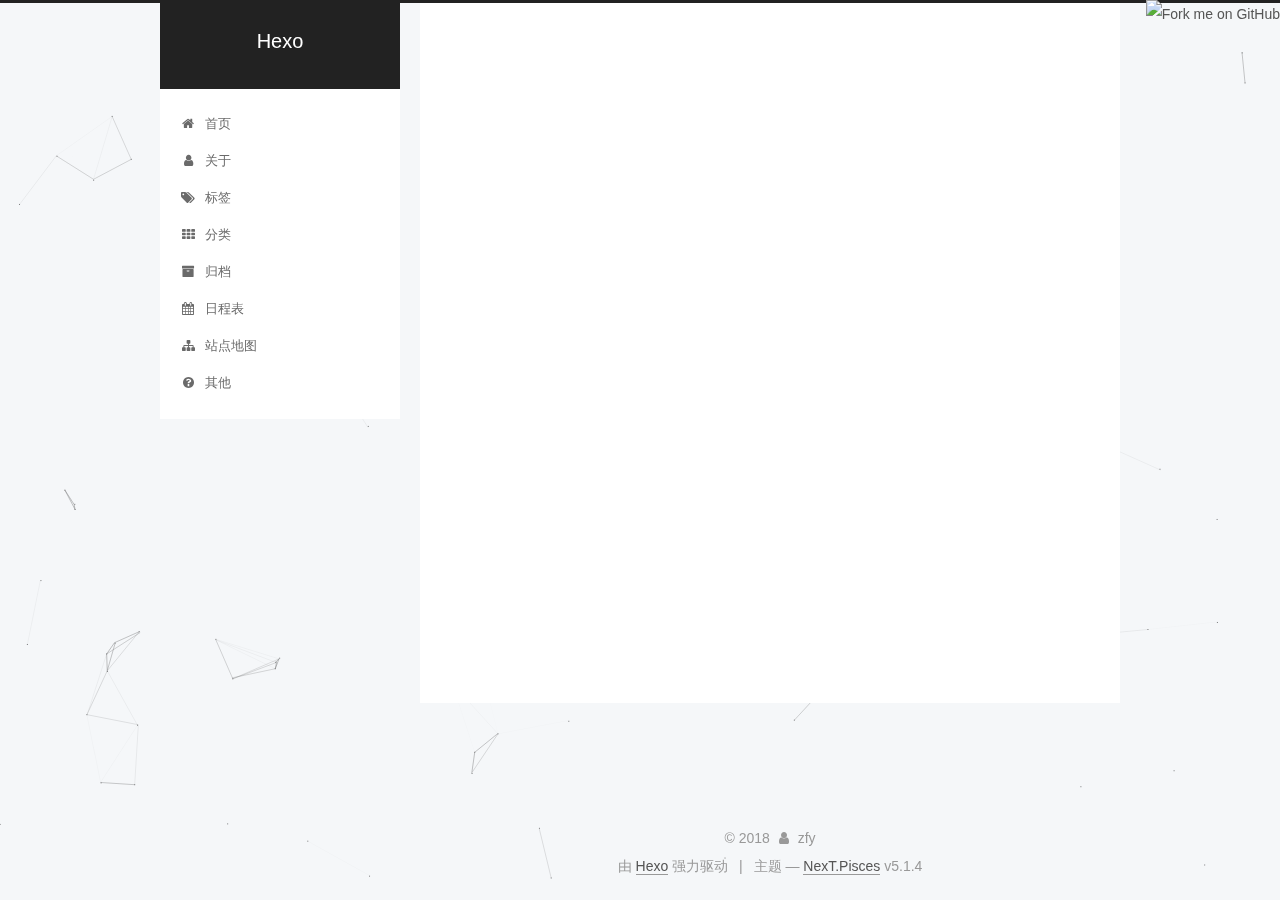
==== about/index.html @ 6365618b "Site updated: 2018-10-14 10:00:22" ====
<!DOCTYPE html>



  


<html class="theme-next pisces use-motion" lang="zh-Hans">


<head>
  <meta charset="UTF-8"/>
<meta http-equiv="X-UA-Compatible" content="IE=edge" />
<meta name="viewport" content="width=device-width, initial-scale=1, maximum-scale=1"/>
<meta name="theme-color" content="#222">


<script src="//cdn.bootcss.com/pace/1.0.2/pace.min.js"></script>
<link href="//cdn.bootcss.com/pace/1.0.2/themes/pink/pace-theme-flash.css" rel="stylesheet">









<meta http-equiv="Cache-Control" content="no-transform" />
<meta http-equiv="Cache-Control" content="no-siteapp" />
















  
  
  <link href="/lib/fancybox/source/jquery.fancybox.css?v=2.1.5" rel="stylesheet" type="text/css" />







<link href="/lib/font-awesome/css/font-awesome.min.css?v=4.6.2" rel="stylesheet" type="text/css" />

<link href="/css/main.css?v=5.1.4" rel="stylesheet" type="text/css" />


  <link rel="apple-touch-icon" sizes="180x180" href="/images/apple-touch-icon-next.png?v=5.1.4">


  <link rel="icon" type="image/png" sizes="32x32" href="/images/favicon-32x32-next.png?v=5.1.4">


  <link rel="icon" type="image/png" sizes="16x16" href="/images/favicon-16x16-next.png?v=5.1.4">


  <link rel="mask-icon" href="/images/logo.svg?v=5.1.4" color="#222">





  <meta name="keywords" content="Hexo, NexT" />










<meta name="description" content="��������QQ��1264692251">
<meta property="og:type" content="website">
<meta property="og:title" content="about">
<meta property="og:url" content="http://yoursite.com/about/index.html">
<meta property="og:site_name" content="Hexo">
<meta property="og:description" content="��������QQ��1264692251">
<meta property="og:locale" content="zh-Hans">
<meta property="og:updated_time" content="2018-10-14T01:55:06.140Z">
<meta name="twitter:card" content="summary">
<meta name="twitter:title" content="about">
<meta name="twitter:description" content="��������QQ��1264692251">



<script type="text/javascript" id="hexo.configurations">
  var NexT = window.NexT || {};
  var CONFIG = {
    root: '/',
    scheme: 'Pisces',
    version: '5.1.4',
    sidebar: {"position":"left","display":"post","offset":12,"b2t":false,"scrollpercent":false,"onmobile":false},
    fancybox: true,
    tabs: true,
    motion: {"enable":true,"async":false,"transition":{"post_block":"fadeIn","post_header":"slideDownIn","post_body":"slideDownIn","coll_header":"slideLeftIn","sidebar":"slideUpIn"}},
    duoshuo: {
      userId: '0',
      author: '博主'
    },
    algolia: {
      applicationID: '',
      apiKey: '',
      indexName: '',
      hits: {"per_page":10},
      labels: {"input_placeholder":"Search for Posts","hits_empty":"We didn't find any results for the search: ${query}","hits_stats":"${hits} results found in ${time} ms"}
    }
  };
</script>



  <link rel="canonical" href="http://yoursite.com/about/"/>





  <title>about | Hexo</title>
  








</head>



<body itemscope itemtype="http://schema.org/WebPage" lang="zh-Hans">


  
  
    
  

  <div class="container sidebar-position-left page-post-detail">
    <div class="headband"></div>
	
	<a href="https://github.com/you">
	<img style="position: absolute; top: 0; right: 0; border: 0;" src="https://s3.amazonaws.com/github/ribbons/forkme_right_gray_6d6d6d.png" alt="Fork me on GitHub">
	</a>
	
	

    <header id="header" class="header" itemscope itemtype="http://schema.org/WPHeader">
      <div class="header-inner"><div class="site-brand-wrapper">
  <div class="site-meta ">
    

    <div class="custom-logo-site-title">
      <a href="/"  class="brand" rel="start">
        <span class="logo-line-before"><i></i></span>
        <span class="site-title">Hexo</span>
        <span class="logo-line-after"><i></i></span>
      </a>
    </div>
      
        <p class="site-subtitle"></p>
      
  </div>

  <div class="site-nav-toggle">
    <button>
      <span class="btn-bar"></span>
      <span class="btn-bar"></span>
      <span class="btn-bar"></span>
    </button>
  </div>
</div>

<nav class="site-nav">
  

  
    <ul id="menu" class="menu">
      
        
        <li class="menu-item menu-item-home">
          <a href="/" rel="section">
            
              <i class="menu-item-icon fa fa-fw fa-home"></i> <br />
            
            首页
          </a>
        </li>
      
        
        <li class="menu-item menu-item-about">
          <a href="/about/" rel="section">
            
              <i class="menu-item-icon fa fa-fw fa-user"></i> <br />
            
            关于
          </a>
        </li>
      
        
        <li class="menu-item menu-item-tags">
          <a href="/tags/" rel="section">
            
              <i class="menu-item-icon fa fa-fw fa-tags"></i> <br />
            
            标签
          </a>
        </li>
      
        
        <li class="menu-item menu-item-categories">
          <a href="/categories/" rel="section">
            
              <i class="menu-item-icon fa fa-fw fa-th"></i> <br />
            
            分类
          </a>
        </li>
      
        
        <li class="menu-item menu-item-archives">
          <a href="/archives/" rel="section">
            
              <i class="menu-item-icon fa fa-fw fa-archive"></i> <br />
            
            归档
          </a>
        </li>
      
        
        <li class="menu-item menu-item-schedule">
          <a href="/schedule/" rel="section">
            
              <i class="menu-item-icon fa fa-fw fa-calendar"></i> <br />
            
            日程表
          </a>
        </li>
      
        
        <li class="menu-item menu-item-sitemap">
          <a href="/sitemap.xml" rel="section">
            
              <i class="menu-item-icon fa fa-fw fa-sitemap"></i> <br />
            
            站点地图
          </a>
        </li>
      
        
        <li class="menu-item menu-item-something">
          <a href="/something" rel="section">
            
              <i class="menu-item-icon fa fa-fw fa-question-circle"></i> <br />
            
            其他
          </a>
        </li>
      

      
    </ul>
  

  
</nav>



 </div>
    </header>

    <main id="main" class="main">
      <div class="main-inner">
        <div class="content-wrap">
          <div id="content" class="content">
            

  <div id="posts" class="posts-expand">
    
    
    
    <div class="post-block page">
      <header class="post-header">

	<h1 class="post-title" itemprop="name headline">about</h1>



</header>

      
      
      
      <div class="post-body">
        
        
          <p>��������<br>QQ��1264692251</p>

        
      </div>
      
      
      
    </div>
    
    
    
  </div>


          </div>
          


          

  



        </div>
        
          
  
  <div class="sidebar-toggle">
    <div class="sidebar-toggle-line-wrap">
      <span class="sidebar-toggle-line sidebar-toggle-line-first"></span>
      <span class="sidebar-toggle-line sidebar-toggle-line-middle"></span>
      <span class="sidebar-toggle-line sidebar-toggle-line-last"></span>
    </div>
  </div>

  <aside id="sidebar" class="sidebar">
    
    <div class="sidebar-inner">

      

      

      <section class="site-overview-wrap sidebar-panel sidebar-panel-active">
        <div class="site-overview">
          <div class="site-author motion-element" itemprop="author" itemscope itemtype="http://schema.org/Person">
            
              <img class="site-author-image" itemprop="image"
                src="/images/1.gif"
                alt="zfy" />
            
              <p class="site-author-name" itemprop="name">zfy</p>
              <p class="site-description motion-element" itemprop="description"></p>
          </div>

          <nav class="site-state motion-element">

            
              <div class="site-state-item site-state-posts">
              
                <a href="/archives/">
              
                  <span class="site-state-item-count">3</span>
                  <span class="site-state-item-name">日志</span>
                </a>
              </div>
            

            
              
              
              <div class="site-state-item site-state-categories">
                
                  <span class="site-state-item-count">1</span>
                  <span class="site-state-item-name">分类</span>
                
              </div>
            

            
              
              
              <div class="site-state-item site-state-tags">
                <a href="/tags/index.html">
                  <span class="site-state-item-count">1</span>
                  <span class="site-state-item-name">标签</span>
                </a>
              </div>
            

          </nav>

          

          

          
          

          
          

          

        </div>
      </section>

      

      

    </div>
  </aside>


        
      </div>
    </main>

    <footer id="footer" class="footer">
      <div class="footer-inner">
        <div class="copyright">&copy; <span itemprop="copyrightYear">2018</span>
  <span class="with-love">
    <i class="fa fa-user"></i>
  </span>
  <span class="author" itemprop="copyrightHolder">zfy</span>

  
</div>


  <div class="powered-by">由 <a class="theme-link" target="_blank" href="https://hexo.io">Hexo</a> 强力驱动</div>



  <span class="post-meta-divider">|</span>



  <div class="theme-info">主题 &mdash; <a class="theme-link" target="_blank" href="https://github.com/iissnan/hexo-theme-next">NexT.Pisces</a> v5.1.4</div>




        







        
      </div>
    </footer>

    
      <div class="back-to-top">
        <i class="fa fa-arrow-up"></i>
        
      </div>
    

    

  </div>

  

<script type="text/javascript">
  if (Object.prototype.toString.call(window.Promise) !== '[object Function]') {
    window.Promise = null;
  }
</script>









  


  











  
  
    <script type="text/javascript" src="/lib/jquery/index.js?v=2.1.3"></script>
  

  
  
    <script type="text/javascript" src="/lib/fastclick/lib/fastclick.min.js?v=1.0.6"></script>
  

  
  
    <script type="text/javascript" src="/lib/jquery_lazyload/jquery.lazyload.js?v=1.9.7"></script>
  

  
  
    <script type="text/javascript" src="/lib/velocity/velocity.min.js?v=1.2.1"></script>
  

  
  
    <script type="text/javascript" src="/lib/velocity/velocity.ui.min.js?v=1.2.1"></script>
  

  
  
    <script type="text/javascript" src="/lib/fancybox/source/jquery.fancybox.pack.js?v=2.1.5"></script>
  

  
  
    <script type="text/javascript" src="/lib/canvas-nest/canvas-nest.min.js"></script>
  


  


  <script type="text/javascript" src="/js/src/utils.js?v=5.1.4"></script>

  <script type="text/javascript" src="/js/src/motion.js?v=5.1.4"></script>



  
  


  <script type="text/javascript" src="/js/src/affix.js?v=5.1.4"></script>

  <script type="text/javascript" src="/js/src/schemes/pisces.js?v=5.1.4"></script>



  
  <script type="text/javascript" src="/js/src/scrollspy.js?v=5.1.4"></script>
<script type="text/javascript" src="/js/src/post-details.js?v=5.1.4"></script>



  


  <script type="text/javascript" src="/js/src/bootstrap.js?v=5.1.4"></script>



  


  




	





  





  












  





  

  

  

  
  

  

  

  

  
  
<script src="/live2dw/lib/L2Dwidget.min.js?0c58a1486de42ac6cc1c59c7d98ae887"></script><script>L2Dwidget.init({"pluginRootPath":"live2dw/","pluginJsPath":"lib/","pluginModelPath":"assets/","tagMode":false,"debug":false,"model":{"jsonPath":"/live2dw/assets/koharu.model.json"},"display":{"position":"right","width":150,"height":300},"mobile":{"show":true},"log":false});</script></body>
</html>
---- css/main.css ----
/* normalize.css v3.0.2 | MIT License | git.io/normalize */
html {
  font-family: sans-serif; /* 1 */
  -ms-text-size-adjust: 100%; /* 2 */
  -webkit-text-size-adjust: 100%; /* 2 */
}
body {
  margin: 0;
}
article,
aside,
details,
figcaption,
figure,
footer,
header,
hgroup,
main,
menu,
nav,
section,
summary {
  display: block;
}
audio,
canvas,
progress,
video {
  display: inline-block; /* 1 */
  vertical-align: baseline; /* 2 */
}
audio:not([controls]) {
  display: none;
  height: 0;
}
[hidden],
template {
  display: none;
}
a {
  background-color: transparent;
}
a:active,
a:hover {
  outline: 0;
}
abbr[title] {
  border-bottom: 1px dotted;
}
b,
strong {
  font-weight: bold;
}
dfn {
  font-style: italic;
}
h1 {
  font-size: 2em;
  margin: 0.67em 0;
}
mark {
  background: #ff0;
  color: #000;
}
small {
  font-size: 80%;
}
sub,
sup {
  font-size: 75%;
  line-height: 0;
  position: relative;
  vertical-align: baseline;
}
sup {
  top: -0.5em;
}
sub {
  bottom: -0.25em;
}
img {
  border: 0;
}
svg:not(:root) {
  overflow: hidden;
}
figure {
  margin: 1em 40px;
}
hr {
  -moz-box-sizing: content-box;
  box-sizing: content-box;
  height: 0;
}
pre {
  overflow: auto;
}
code,
kbd,
pre,
samp {
  font-family: monospace, monospace;
  font-size: 1em;
}
button,
input,
optgroup,
select,
textarea {
  color: inherit; /* 1 */
  font: inherit; /* 2 */
  margin: 0; /* 3 */
}
button {
  overflow: visible;
}
button,
select {
  text-transform: none;
}
button,
html input[type="button"],
input[type="reset"],
input[type="submit"] {
  -webkit-appearance: button; /* 2 */
  cursor: pointer; /* 3 */
}
button[disabled],
html input[disabled] {
  cursor: default;
}
button::-moz-focus-inner,
input::-moz-focus-inner {
  border: 0;
  padding: 0;
}
input {
  line-height: normal;
}
input[type="checkbox"],
input[type="radio"] {
  box-sizing: border-box; /* 1 */
  padding: 0; /* 2 */
}
input[type="number"]::-webkit-inner-spin-button,
input[type="number"]::-webkit-outer-spin-button {
  height: auto;
}
input[type="search"] {
  -webkit-appearance: textfield; /* 1 */
  -moz-box-sizing: content-box;
  -webkit-box-sizing: content-box; /* 2 */
  box-sizing: content-box;
}
input[type="search"]::-webkit-search-cancel-button,
input[type="search"]::-webkit-search-decoration {
  -webkit-appearance: none;
}
fieldset {
  border: 1px solid #c0c0c0;
  margin: 0 2px;
  padding: 0.35em 0.625em 0.75em;
}
legend {
  border: 0; /* 1 */
  padding: 0; /* 2 */
}
textarea {
  overflow: auto;
}
optgroup {
  font-weight: bold;
}
table {
  border-collapse: collapse;
  border-spacing: 0;
}
td,
th {
  padding: 0;
}
::selection {
  background: #262a30;
  color: #fff;
}
body {
  position: relative;
  font-family: 'Lato', "PingFang SC", "Microsoft YaHei", sans-serif;
  font-size: 14px;
  line-height: 2;
  color: #555;
  background: #f5f7f9;
}
@media (max-width: 767px) {
  body {
    padding-right: 0 !important;
  }
}
@media (min-width: 768px) and (max-width: 991px) {
  body {
    padding-right: 0 !important;
  }
}
@media (min-width: 1600px) {
  body {
    font-size: 16px;
  }
}
h1,
h2,
h3,
h4,
h5,
h6 {
  margin: 0;
  padding: 0;
  font-weight: bold;
  line-height: 1.5;
  font-family: 'Lato', "PingFang SC", "Microsoft YaHei", sans-serif;
}
h2,
h3,
h4,
h5,
h6 {
  margin: 20px 0 15px;
}
h1 {
  font-size: 22px;
}
@media (max-width: 767px) {
  h1 {
    font-size: 18px;
  }
}
h2 {
  font-size: 20px;
}
@media (max-width: 767px) {
  h2 {
    font-size: 16px;
  }
}
h3 {
  font-size: 18px;
}
@media (max-width: 767px) {
  h3 {
    font-size: 14px;
  }
}
h4 {
  font-size: 16px;
}
@media (max-width: 767px) {
  h4 {
    font-size: 12px;
  }
}
h5 {
  font-size: 14px;
}
@media (max-width: 767px) {
  h5 {
    font-size: 10px;
  }
}
h6 {
  font-size: 12px;
}
@media (max-width: 767px) {
  h6 {
    font-size: 8px;
  }
}
p {
  margin: 0 0 20px 0;
}
a {
  color: #555;
  text-decoration: none;
  outline: none;
  border-bottom: 1px solid #999;
  word-wrap: break-word;
}
a:hover {
  color: #222;
  border-bottom-color: #222;
}
blockquote {
  margin: 0;
  padding: 0;
}
img {
  display: block;
  margin: auto;
  max-width: 100%;
  height: auto;
}
hr {
  margin: 40px 0;
  height: 3px;
  border: none;
  background-color: #ddd;
  background-image: repeating-linear-gradient(-45deg, #fff, #fff 4px, transparent 4px, transparent 8px);
}
blockquote {
  padding: 0 15px;
  color: #666;
  border-left: 4px solid #ddd;
}
blockquote cite::before {
  content: "-";
  padding: 0 5px;
}
dt {
  font-weight: 700;
}
dd {
  margin: 0;
  padding: 0;
}
kbd {
  border: 1px solid #ccc;
  border-radius: 0.2em;
  box-shadow: 0.1em 0.1em 0.2em rgba(0,0,0,0.1);
  background-color: #f9f9f9;
  font-family: inherit;
  background-image: -webkit-linear-gradient(top, #eee, #fff, #eee);
  padding: 0.1em 0.3em;
  white-space: nowrap;
}
.text-left {
  text-align: left;
}
.text-center {
  text-align: center;
}
.text-right {
  text-align: right;
}
.text-justify {
  text-align: justify;
}
.text-nowrap {
  white-space: nowrap;
}
.text-lowercase {
  text-transform: lowercase;
}
.text-uppercase {
  text-transform: uppercase;
}
.text-capitalize {
  text-transform: capitalize;
}
.center-block {
  display: block;
  margin-left: auto;
  margin-right: auto;
}
.clearfix:before,
.clearfix:after {
  content: " ";
  display: table;
}
.clearfix:after {
  clear: both;
}
.pullquote {
  width: 45%;
}
.pullquote.left {
  float: left;
  margin-left: 5px;
  margin-right: 10px;
}
.pullquote.right {
  float: right;
  margin-left: 10px;
  margin-right: 5px;
}
.affix.affix.affix {
  position: fixed;
}
.translation {
  margin-top: -20px;
  font-size: 14px;
  color: #999;
}
.scrollbar-measure {
  width: 100px;
  height: 100px;
  overflow: scroll;
  position: absolute;
  top: -9999px;
}
.use-motion .motion-element {
  opacity: 0;
}
table {
  margin: 20px 0;
  width: 100%;
  border-collapse: collapse;
  border-spacing: 0;
  border: 1px solid #ddd;
  font-size: 14px;
  table-layout: fixed;
  word-wrap: break-all;
}
table>tbody>tr:nth-of-type(odd) {
  background-color: #f9f9f9;
}
table>tbody>tr:hover {
  background-color: #f5f5f5;
}
caption,
th,
td {
  padding: 8px;
  text-align: left;
  vertical-align: middle;
  font-weight: normal;
}
th,
td {
  border-bottom: 3px solid #ddd;
  border-right: 1px solid #eee;
}
th {
  padding-bottom: 10px;
  font-weight: 700;
}
td {
  border-bottom-width: 1px;
}
html,
body {
  height: 100%;
}
.container {
  position: relative;
  min-height: 100%;
}
.header-inner {
  margin: 0 auto;
  padding: 100px 0 70px;
  width: 700px;
}
@media (min-width: 1600px) {
  .container .header-inner {
    width: 900px;
  }
}
.main {
  padding-bottom: 150px;
}
.main-inner {
  margin: 0 auto;
  width: 700px;
}
@media (min-width: 1600px) {
  .container .main-inner {
    width: 900px;
  }
}
.footer {
  position: absolute;
  left: 0;
  bottom: 0;
  width: 100%;
  min-height: 50px;
}
.footer-inner {
  box-sizing: border-box;
  margin: 20px auto;
  width: 700px;
}
@media (min-width: 1600px) {
  .container .footer-inner {
    width: 900px;
  }
}
pre,
.highlight {
  overflow: auto;
  margin: 20px 0;
  padding: 0;
  font-size: 13px;
  color: #4d4d4c;
  background: #f7f7f7;
  line-height: 1.6;
}
pre,
code {
  font-family: consolas, Menlo, "PingFang SC", "Microsoft YaHei", monospace;
}
code {
  padding: 2px 4px;
  word-wrap: break-word;
  color: #555;
  background: #eee;
  border-radius: 3px;
  font-size: 13px;
}
pre {
  padding: 10px;
}
pre code {
  padding: 0;
  color: #4d4d4c;
  background: none;
  text-shadow: none;
}
.highlight {
  border-radius: 1px;
}
.highlight pre {
  border: none;
  margin: 0;
  padding: 10px 0;
}
.highlight table {
  margin: 0;
  width: auto;
  border: none;
}
.highlight td {
  border: none;
  padding: 0;
}
.highlight figcaption {
  font-size: 1em;
  color: #4d4d4c;
  line-height: 1em;
  margin-bottom: 1em;
}
.highlight figcaption:before,
.highlight figcaption:after {
  content: " ";
  display: table;
}
.highlight figcaption:after {
  clear: both;
}
.highlight figcaption a {
  float: right;
  color: #4d4d4c;
}
.highlight figcaption a:hover {
  border-bottom-color: #4d4d4c;
}
.highlight .gutter pre {
  padding-left: 10px;
  padding-right: 10px;
  color: #869194;
  text-align: right;
  background-color: #eff2f3;
}
.highlight .code pre {
  width: 100%;
  padding-left: 10px;
  padding-right: 10px;
  background-color: #f7f7f7;
}
.highlight .line {
  height: 20px;
}
.gutter {
  -webkit-user-select: none;
  -moz-user-select: none;
  -ms-user-select: none;
  user-select: none;
}
.gist table {
  width: auto;
}
.gist table td {
  border: none;
}
pre .deletion {
  background: #fdd;
}
pre .addition {
  background: #dfd;
}
pre .meta {
  color: #8959a8;
}
pre .comment {
  color: #8e908c;
}
pre .variable,
pre .attribute,
pre .tag,
pre .regexp,
pre .ruby .constant,
pre .xml .tag .title,
pre .xml .pi,
pre .xml .doctype,
pre .html .doctype,
pre .css .id,
pre .css .class,
pre .css .pseudo {
  color: #c82829;
}
pre .number,
pre .preprocessor,
pre .built_in,
pre .literal,
pre .params,
pre .constant,
pre .command {
  color: #f5871f;
}
pre .ruby .class .title,
pre .css .rules .attribute,
pre .string,
pre .value,
pre .inheritance,
pre .header,
pre .ruby .symbol,
pre .xml .cdata,
pre .special,
pre .number,
pre .formula {
  color: #718c00;
}
pre .title,
pre .css .hexcolor {
  color: #3e999f;
}
pre .function,
pre .python .decorator,
pre .python .title,
pre .ruby .function .title,
pre .ruby .title .keyword,
pre .perl .sub,
pre .javascript .title,
pre .coffeescript .title {
  color: #4271ae;
}
pre .keyword,
pre .javascript .function {
  color: #8959a8;
}
.full-image.full-image.full-image.full-image {
  border: none;
  max-width: 100%;
  width: auto;
  margin: 20px auto 25px;
}
@media (min-width: 992px) {
  .full-image.full-image.full-image.full-image {
    max-width: none;
    width: 118%;
    margin: 0 -9%;
  }
}
.blockquote-center,
.page-home .post-type-quote blockquote,
.page-post-detail .post-type-quote blockquote {
  position: relative;
  margin: 40px 0;
  padding: 0;
  border-left: none;
  text-align: center;
}
.blockquote-center::before,
.page-home .post-type-quote blockquote::before,
.page-post-detail .post-type-quote blockquote::before,
.blockquote-center::after,
.page-home .post-type-quote blockquote::after,
.page-post-detail .post-type-quote blockquote::after {
  position: absolute;
  content: ' ';
  display: block;
  width: 100%;
  height: 24px;
  opacity: 0.2;
  background-repeat: no-repeat;
  background-position: 0 -6px;
  background-size: 22px 22px;
}
.blockquote-center::before,
.page-home .post-type-quote blockquote::before,
.page-post-detail .post-type-quote blockquote::before {
  top: -20px;
  background-image: url("../images/quote-l.svg");
  border-top: 1px solid #ccc;
}
.blockquote-center::after,
.page-home .post-type-quote blockquote::after,
.page-post-detail .post-type-quote blockquote::after {
  bottom: -20px;
  background-image: url("../images/quote-r.svg");
  border-bottom: 1px solid #ccc;
  background-position: 100% 8px;
}
.blockquote-center p,
.page-home .post-type-quote blockquote p,
.page-post-detail .post-type-quote blockquote p,
.blockquote-center div,
.page-home .post-type-quote blockquote div,
.page-post-detail .post-type-quote blockquote div {
  text-align: center;
}
.post .post-body .group-picture img {
  box-sizing: border-box;
  padding: 0 3px;
  border: none;
}
.post .group-picture-row {
  overflow: hidden;
  margin-top: 6px;
}
.post .group-picture-row:first-child {
  margin-top: 0;
}
.post .group-picture-column {
  float: left;
}
.page-post-detail .post-body .group-picture-column {
  float: none;
  margin-top: 10px;
  width: auto !important;
}
.page-post-detail .post-body .group-picture-column img {
  margin: 0 auto;
}
.page-archive .group-picture-container {
  overflow: hidden;
}
.page-archive .group-picture-row {
  float: left;
}
.page-archive .group-picture-row:first-child {
  margin-top: 6px;
}
.page-archive .group-picture-column {
  max-width: 150px;
  max-height: 150px;
}
.post-body .note {
  position: relative;
  padding: 15px;
  margin-bottom: 20px;
  border: 1px solid #eee;
  border-left-width: 5px;
  border-radius: 3px;
}
.post-body .note h2,
.post-body .note h3,
.post-body .note h4,
.post-body .note h5,
.post-body .note h6 {
  margin-top: 0;
  margin-bottom: 0;
  border-bottom: initial;
  padding-top: 0 !important;
}
.post-body .note p:first-child,
.post-body .note ul:first-child,
.post-body .note ol:first-child,
.post-body .note table:first-child,
.post-body .note pre:first-child,
.post-body .note blockquote:first-child {
  margin-top: 0;
}
.post-body .note p:last-child,
.post-body .note ul:last-child,
.post-body .note ol:last-child,
.post-body .note table:last-child,
.post-body .note pre:last-child,
.post-body .note blockquote:last-child {
  margin-bottom: 0;
}
.post-body .note.default {
  border-left-color: #777;
}
.post-body .note.default h2,
.post-body .note.default h3,
.post-body .note.default h4,
.post-body .note.default h5,
.post-body .note.default h6 {
  color: #777;
}
.post-body .note.primary {
  border-left-color: #6f42c1;
}
.post-body .note.primary h2,
.post-body .note.primary h3,
.post-body .note.primary h4,
.post-body .note.primary h5,
.post-body .note.primary h6 {
  color: #6f42c1;
}
.post-body .note.info {
  border-left-color: #428bca;
}
.post-body .note.info h2,
.post-body .note.info h3,
.post-body .note.info h4,
.post-body .note.info h5,
.post-body .note.info h6 {
  color: #428bca;
}
.post-body .note.success {
  border-left-color: #5cb85c;
}
.post-body .note.success h2,
.post-body .note.success h3,
.post-body .note.success h4,
.post-body .note.success h5,
.post-body .note.success h6 {
  color: #5cb85c;
}
.post-body .note.warning {
  border-left-color: #f0ad4e;
}
.post-body .note.warning h2,
.post-body .note.warning h3,
.post-body .note.warning h4,
.post-body .note.warning h5,
.post-body .note.warning h6 {
  color: #f0ad4e;
}
.post-body .note.danger {
  border-left-color: #d9534f;
}
.post-body .note.danger h2,
.post-body .note.danger h3,
.post-body .note.danger h4,
.post-body .note.danger h5,
.post-body .note.danger h6 {
  color: #d9534f;
}
.post-body .label {
  display: inline;
  padding: 0 2px;
  white-space: nowrap;
}
.post-body .label.default {
  background-color: #f0f0f0;
}
.post-body .label.primary {
  background-color: #efe6f7;
}
.post-body .label.info {
  background-color: #e5f2f8;
}
.post-body .label.success {
  background-color: #e7f4e9;
}
.post-body .label.warning {
  background-color: #fcf6e1;
}
.post-body .label.danger {
  background-color: #fae8eb;
}
.post-body .tabs {
  position: relative;
  display: block;
  margin-bottom: 20px;
  padding-top: 10px;
}
.post-body .tabs ul.nav-tabs {
  margin: 0;
  padding: 0;
  display: flex;
  margin-bottom: -1px;
}
@media (max-width: 413px) {
  .post-body .tabs ul.nav-tabs {
    display: block;
    margin-bottom: 5px;
  }
}
.post-body .tabs ul.nav-tabs li.tab {
  list-style-type: none !important;
  margin: 0 0.25em 0 0;
  border-top: 3px solid transparent;
  border-left: 1px solid transparent;
  border-right: 1px solid transparent;
}
@media (max-width: 413px) {
  .post-body .tabs ul.nav-tabs li.tab {
    margin: initial;
    border-top: 1px solid transparent;
    border-left: 3px solid transparent;
    border-right: 1px solid transparent;
    border-bottom: 1px solid transparent;
  }
}
.post-body .tabs ul.nav-tabs li.tab a {
  outline: 0;
  border-bottom: initial;
  display: block;
  line-height: 1.8em;
  padding: 0.25em 0.75em;
  transition-duration: 0.2s;
  transition-timing-function: ease-out;
  transition-delay: 0s;
}
.post-body .tabs ul.nav-tabs li.tab a i {
  width: 1.285714285714286em;
}
.post-body .tabs ul.nav-tabs li.tab.active {
  border-top: 3px solid #fc6423;
  border-left: 1px solid #ddd;
  border-right: 1px solid #ddd;
  background-color: #fff;
}
@media (max-width: 413px) {
  .post-body .tabs ul.nav-tabs li.tab.active {
    border-top: 1px solid #ddd;
    border-left: 3px solid #fc6423;
    border-right: 1px solid #ddd;
    border-bottom: 1px solid #ddd;
  }
}
.post-body .tabs ul.nav-tabs li.tab.active a {
  cursor: default;
  color: #555;
}
.post-body .tabs .tab-content {
  background-color: #fff;
}
.post-body .tabs .tab-content .tab-pane {
  border: 1px solid #ddd;
  padding: 20px 20px 0 20px;
}
.post-body .tabs .tab-content .tab-pane:not(.active) {
  display: none !important;
}
.post-body .tabs .tab-content .tab-pane.active {
  display: block !important;
}
.btn {
  display: inline-block;
  padding: 0 20px;
  font-size: 14px;
  color: #555;
  background: #fff;
  border: 2px solid #555;
  text-decoration: none;
  border-radius: 2px;
  transition-property: background-color;
  transition-duration: 0.2s;
  transition-timing-function: ease-in-out;
  transition-delay: 0s;
  line-height: 2;
}
.btn:hover {
  border-color: #222;
  color: #fff;
  background: #222;
}
.btn +.btn {
  margin: 0 0 8px 8px;
}
.btn .fa-fw {
  width: 1.285714285714286em;
  text-align: left;
}
.btn-bar {
  display: block;
  width: 22px;
  height: 2px;
  background: #555;
  border-radius: 1px;
}
.btn-bar+.btn-bar {
  margin-top: 4px;
}
.pagination {
  margin: 120px 0 40px;
  text-align: center;
  border-top: 1px solid #eee;
}
.page-number-basic,
.pagination .prev,
.pagination .next,
.pagination .page-number,
.pagination .space {
  display: inline-block;
  position: relative;
  top: -1px;
  margin: 0 10px;
  padding: 0 11px;
}
@media (max-width: 767px) {
  .page-number-basic,
  .pagination .prev,
  .pagination .next,
  .pagination .page-number,
  .pagination .space {
    margin: 0 5px;
  }
}
.pagination .prev,
.pagination .next,
.pagination .page-number {
  border-bottom: 0;
  border-top: 1px solid #eee;
  transition-property: border-color;
  transition-duration: 0.2s;
  transition-timing-function: ease-in-out;
  transition-delay: 0s;
}
.pagination .prev:hover,
.pagination .next:hover,
.pagination .page-number:hover {
  border-top-color: #222;
}
.pagination .space {
  padding: 0;
  margin: 0;
}
.pagination .prev {
  margin-left: 0;
}
.pagination .next {
  margin-right: 0;
}
.pagination .page-number.current {
  color: #fff;
  background: #ccc;
  border-top-color: #ccc;
}
@media (max-width: 767px) {
  .pagination {
    border-top: none;
  }
  .pagination .prev,
  .pagination .next,
  .pagination .page-number {
    margin-bottom: 10px;
    border-top: 0;
    border-bottom: 1px solid #eee;
    padding: 0 10px;
  }
  .pagination .prev:hover,
  .pagination .next:hover,
  .pagination .page-number:hover {
    border-bottom-color: #222;
  }
}
.comments {
  margin: 60px 20px 0;
}
.tag-cloud {
  text-align: center;
}
.tag-cloud a {
  display: inline-block;
  margin: 10px;
}
.back-to-top {
  box-sizing: border-box;
  position: fixed;
  bottom: -100px;
  right: 30px;
  z-index: 1050;
  padding: 0 6px;
  width: 24px;
  background: #222;
  font-size: 12px;
  opacity: 0.6;
  color: #fff;
  cursor: pointer;
  text-align: center;
  -webkit-transform: translateZ(0);
  transition-property: bottom;
  transition-duration: 0.2s;
  transition-timing-function: ease-in-out;
  transition-delay: 0s;
}
@media (min-width: 768px) and (max-width: 991px) {
  .back-to-top {
    display: none !important;
  }
}
@media (max-width: 767px) {
  .back-to-top {
    display: none !important;
  }
}
.back-to-top.back-to-top-on {
  bottom: 30px;
}
.header {
  background: transparent;
}
.header-inner {
  position: relative;
}
.headband {
  height: 3px;
  background: #222;
}
.site-meta {
  margin: 0;
  text-align: center;
}
@media (max-width: 767px) {
  .site-meta {
    text-align: center;
  }
}
.brand {
  position: relative;
  display: inline-block;
  padding: 0 40px;
  color: #fff;
  background: #222;
  border-bottom: none;
}
.brand:hover {
  color: #fff;
}
.logo {
  display: inline-block;
  margin-right: 5px;
  line-height: 36px;
  vertical-align: top;
}
.site-title {
  display: inline-block;
  vertical-align: top;
  line-height: 36px;
  font-size: 20px;
  font-weight: normal;
  font-family: 'Lato', "PingFang SC", "Microsoft YaHei", sans-serif;
}
.site-subtitle {
  margin-top: 10px;
  font-size: 13px;
  color: #ddd;
}
.use-motion .brand {
  opacity: 0;
}
.use-motion .logo,
.use-motion .site-title,
.use-motion .site-subtitle {
  opacity: 0;
  position: relative;
  top: -10px;
}
.site-nav-toggle {
  display: none;
  position: absolute;
  top: 10px;
  left: 10px;
}
@media (max-width: 767px) {
  .site-nav-toggle {
    display: block;
  }
}
.site-nav-toggle button {
  margin-top: 2px;
  padding: 9px 10px;
  background: transparent;
  border: none;
}
@media (max-width: 767px) {
  .site-nav {
    display: none;
    margin: 0 -10px;
    padding: 0 10px;
    clear: both;
    border-top: 1px solid #ddd;
  }
}
@media (min-width: 768px) and (max-width: 991px) {
  .site-nav {
    display: block !important;
  }
}
@media (min-width: 992px) {
  .site-nav {
    display: block !important;
  }
}
.menu {
  margin-top: 20px;
  padding-left: 0;
  text-align: center;
}
.menu .menu-item {
  display: inline-block;
  margin: 0 10px;
  list-style: none;
}
@media screen and (max-width: 767px) {
  .menu .menu-item {
    margin-top: 10px;
  }
}
.menu .menu-item a {
  display: block;
  font-size: 13px;
  line-height: inherit;
  border-bottom: 1px solid transparent;
  transition-property: border-color;
  transition-duration: 0.2s;
  transition-timing-function: ease-in-out;
  transition-delay: 0s;
}
.menu .menu-item a:hover,
.menu-item-active a {
  border-bottom-color: #222;
}
.menu .menu-item .fa {
  margin-right: 5px;
}
.use-motion .menu-item {
  opacity: 0;
}
.post-body {
  font-family: 'Lato', "PingFang SC", "Microsoft YaHei", sans-serif;
}
@media (max-width: 767px) {
  .post-body {
    word-break: break-word;
  }
}
.post-body .fancybox img {
  display: block !important;
  margin: 0 auto;
  cursor: pointer;
  cursor: zoom-in;
  cursor: -webkit-zoom-in;
}
.post-body .image-caption,
.post-body .figure .caption {
  margin: -20px auto 15px;
  text-align: center;
  font-size: 14px;
  color: #999;
  font-weight: bold;
  line-height: 1;
}
.post-sticky-flag {
  display: inline-block;
  font-size: 16px;
  -ms-transform: rotate(30deg);
  -webkit-transform: rotate(30deg);
  -moz-transform: rotate(30deg);
  -ms-transform: rotate(30deg);
  -o-transform: rotate(30deg);
  transform: rotate(30deg);
}
.use-motion .post-block,
.use-motion .pagination,
.use-motion .comments {
  opacity: 0;
}
.use-motion .post-header {
  opacity: 0;
}
.use-motion .post-body {
  opacity: 0;
}
.use-motion .collection-title {
  opacity: 0;
}
.posts-expand {
  padding-top: 40px;
}
@media (max-width: 767px) {
  .posts-expand {
    margin: 0 20px;
  }
  .post-body pre .gutter pre {
    padding-right: 10px;
  }
  .post-body .highlight {
    margin-left: 0px;
    margin-right: 0px;
    padding: 0;
  }
  .post-body .highlight .gutter pre {
    padding-right: 10px;
  }
}
@media (min-width: 992px) {
  .posts-expand .post-body {
    text-align: justify;
  }
}
.posts-expand .post-body h2,
.posts-expand .post-body h3,
.posts-expand .post-body h4,
.posts-expand .post-body h5,
.posts-expand .post-body h6 {
  padding-top: 10px;
}
.posts-expand .post-body h2 .header-anchor,
.posts-expand .post-body h3 .header-anchor,
.posts-expand .post-body h4 .header-anchor,
.posts-expand .post-body h5 .header-anchor,
.posts-expand .post-body h6 .header-anchor {
  float: right;
  margin-left: 10px;
  color: #ccc;
  border-bottom-style: none;
  visibility: hidden;
}
.posts-expand .post-body h2 .header-anchor:hover,
.posts-expand .post-body h3 .header-anchor:hover,
.posts-expand .post-body h4 .header-anchor:hover,
.posts-expand .post-body h5 .header-anchor:hover,
.posts-expand .post-body h6 .header-anchor:hover {
  color: inherit;
}
.posts-expand .post-body h2:hover .header-anchor,
.posts-expand .post-body h3:hover .header-anchor,
.posts-expand .post-body h4:hover .header-anchor,
.posts-expand .post-body h5:hover .header-anchor,
.posts-expand .post-body h6:hover .header-anchor {
  visibility: visible;
}
.posts-expand .post-body ul li {
  list-style: circle;
}
.posts-expand .post-body img {
  box-sizing: border-box;
  margin: auto;
  padding: 3px;
  border: 1px solid #ddd;
}
.posts-expand .post-body .fancybox img {
  margin: 0 auto 25px;
}
@media (max-width: 767px) {
  .posts-collapse {
    margin: 0 20px;
  }
  .posts-collapse .post-title,
  .posts-collapse .post-meta {
    display: block;
    width: auto;
    text-align: left;
  }
}
.posts-collapse {
  position: relative;
  z-index: 1010;
  margin-left: 55px;
}
.posts-collapse::after {
  content: " ";
  position: absolute;
  top: 20px;
  left: 0;
  margin-left: -2px;
  width: 4px;
  height: 100%;
  background: #f5f5f5;
  z-index: -1;
}
@media (max-width: 767px) {
  .posts-collapse {
    margin: 0 20px;
  }
}
.posts-collapse .collection-title {
  position: relative;
  margin: 60px 0;
}
.posts-collapse .collection-title h1,
.posts-collapse .collection-title h2 {
  margin-left: 20px;
}
.posts-collapse .collection-title small {
  color: #bbb;
  margin-left: 5px;
}
.posts-collapse .collection-title::before {
  content: " ";
  position: absolute;
  left: 0;
  top: 50%;
  margin-left: -4px;
  margin-top: -4px;
  width: 8px;
  height: 8px;
  background: #bbb;
  border-radius: 50%;
}
.posts-collapse .post {
  margin: 30px 0;
}
.posts-collapse .post-header {
  position: relative;
  transition-duration: 0.2s;
  transition-timing-function: ease-in-out;
  transition-delay: 0s;
  transition-property: border;
  border-bottom: 1px dashed #ccc;
}
.posts-collapse .post-header::before {
  content: " ";
  position: absolute;
  left: 0;
  top: 12px;
  width: 6px;
  height: 6px;
  margin-left: -4px;
  background: #bbb;
  border-radius: 50%;
  border: 1px solid #fff;
  transition-duration: 0.2s;
  transition-timing-function: ease-in-out;
  transition-delay: 0s;
  transition-property: background;
}
.posts-collapse .post-header:hover {
  border-bottom-color: #666;
}
.posts-collapse .post-header:hover::before {
  background: #222;
}
.posts-collapse .post-meta {
  position: absolute;
  font-size: 12px;
  left: 20px;
  top: 5px;
}
.posts-collapse .post-comments-count {
  display: none;
}
.posts-collapse .post-title {
  margin-left: 60px;
  font-size: 16px;
  font-weight: normal;
  line-height: inherit;
}
.posts-collapse .post-title::after {
  margin-left: 3px;
  opacity: 0.6;
}
.posts-collapse .post-title a {
  color: #666;
  border-bottom: none;
}
.page-home .post-type-quote .post-header,
.page-post-detail .post-type-quote .post-header,
.page-home .post-type-quote .post-tags,
.page-post-detail .post-type-quote .post-tags {
  display: none;
}
.posts-expand .post-title {
  text-align: center;
  word-break: break-word;
  font-weight: 400;
}
.posts-expand .post-title-link {
  display: inline-block;
  position: relative;
  color: #555;
  border-bottom: none;
  line-height: 1.2;
  vertical-align: top;
}
.posts-expand .post-title-link::before {
  content: "";
  position: absolute;
  width: 100%;
  height: 2px;
  bottom: 0;
  left: 0;
  background-color: #000;
  visibility: hidden;
  -webkit-transform: scaleX(0);
  -moz-transform: scaleX(0);
  -ms-transform: scaleX(0);
  -o-transform: scaleX(0);
  transform: scaleX(0);
  transition-duration: 0.2s;
  transition-timing-function: ease-in-out;
  transition-delay: 0s;
}
.posts-expand .post-title-link:hover::before {
  visibility: visible;
  -webkit-transform: scaleX(1);
  -moz-transform: scaleX(1);
  -ms-transform: scaleX(1);
  -o-transform: scaleX(1);
  transform: scaleX(1);
}
.posts-expand .post-title-link .fa {
  font-size: 16px;
}
.posts-expand .post-meta {
  margin: 3px 0 60px 0;
  color: #999;
  font-family: 'Lato', "PingFang SC", "Microsoft YaHei", sans-serif;
  font-size: 12px;
  text-align: center;
}
.posts-expand .post-meta .post-category-list {
  display: inline-block;
  margin: 0;
  padding: 3px;
}
.posts-expand .post-meta .post-category-list-link {
  color: #999;
}
.posts-expand .post-meta .post-description {
  font-size: 14px;
  margin-top: 2px;
}
.post-meta-divider {
  margin: 0 0.5em;
}
.post-meta-item-icon {
  margin-right: 3px;
}
@media (min-width: 768px) and (max-width: 991px) {
  .post-meta-item-icon {
    display: inline-block;
  }
}
@media (max-width: 767px) {
  .post-meta-item-icon {
    display: inline-block;
  }
}
@media (min-width: 768px) and (max-width: 991px) {
  .post-meta-item-text {
    display: none;
  }
}
@media (max-width: 767px) {
  .post-meta-item-text {
    display: none;
  }
}
@media (max-width: 767px) {
  .posts-expand .post-comments-count {
    display: none;
  }
}
.post-button {
  margin-top: 40px;
}
.posts-expand .post-tags {
  margin-top: 40px;
  text-align: center;
}
.posts-expand .post-tags a {
  display: inline-block;
  margin-right: 10px;
  font-size: 13px;
}
.post-nav {
  display: table;
  margin-top: 15px;
  width: 100%;
  border-top: 1px solid #eee;
}
.post-nav-divider {
  display: table-cell;
  width: 10%;
}
.post-nav-item {
  display: table-cell;
  padding: 10px 0 0 0;
  width: 45%;
  vertical-align: top;
}
.post-nav-item a {
  position: relative;
  display: block;
  line-height: 25px;
  font-size: 14px;
  color: #555;
  border-bottom: none;
}
.post-nav-item a:hover {
  color: #222;
  border-bottom: none;
}
.post-nav-item a:active {
  top: 2px;
}
.post-nav-item .fa {
  position: absolute;
  top: 8px;
  left: 0;
  font-size: 12px;
}
.post-nav-next a {
  padding-left: 15px;
}
.post-nav-prev {
  text-align: right;
}
.post-nav-prev a {
  padding-right: 15px;
}
.post-nav-prev .fa {
  right: 0;
  left: auto;
}
.posts-expand .post-eof {
  display: block;
  margin: 80px auto 60px;
  width: 8%;
  height: 1px;
  background: #ccc;
  text-align: center;
}
.post:last-child .post-eof.post-eof.post-eof {
  display: none;
}
.post-gallery {
  display: table;
  table-layout: fixed;
  width: 100%;
  border-collapse: separate;
}
.post-gallery-row {
  display: table-row;
}
.post-gallery .post-gallery-img {
  display: table-cell;
  text-align: center;
  vertical-align: middle;
  border: none;
}
.post-gallery .post-gallery-img img {
  max-width: 100%;
  max-height: 100%;
  border: none;
}
.fancybox-close,
.fancybox-close:hover {
  border: none;
}
.rtl.post-body p,
.rtl.post-body a,
.rtl.post-body h1,
.rtl.post-body h2,
.rtl.post-body h3,
.rtl.post-body h4,
.rtl.post-body h5,
.rtl.post-body h6,
.rtl.post-body li,
.rtl.post-body ul,
.rtl.post-body ol {
  direction: rtl;
  font-family: UKIJ Ekran;
}
.rtl.post-title {
  font-family: UKIJ Ekran;
}
.sidebar {
  position: fixed;
  right: 0;
  top: 0;
  bottom: 0;
  width: 0;
  z-index: 1040;
  box-shadow: inset 0 2px 6px #000;
  background: #222;
  -webkit-transform: translateZ(0);
}
.sidebar a {
  color: #999;
  border-bottom-color: #555;
}
.sidebar a:hover {
  color: #eee;
}
@media (min-width: 768px) and (max-width: 991px) {
  .sidebar {
    display: none !important;
  }
}
@media (max-width: 767px) {
  .sidebar {
    display: none !important;
  }
}
.sidebar-inner {
  position: relative;
  padding: 20px 10px;
  color: #999;
  text-align: center;
}
.site-overview-wrap {
  overflow: hidden;
}
.site-overview {
  overflow-y: auto;
  overflow-x: hidden;
}
.sidebar-toggle {
  position: fixed;
  right: 30px;
  bottom: 45px;
  width: 14px;
  height: 14px;
  padding: 5px;
  background: #222;
  line-height: 0;
  z-index: 1050;
  cursor: pointer;
  -webkit-transform: translateZ(0);
}
@media (min-width: 768px) and (max-width: 991px) {
  .sidebar-toggle {
    display: none !important;
  }
}
@media (max-width: 767px) {
  .sidebar-toggle {
    display: none !important;
  }
}
.sidebar-toggle-line {
  position: relative;
  display: inline-block;
  vertical-align: top;
  height: 2px;
  width: 100%;
  background: #fff;
  margin-top: 3px;
}
.sidebar-toggle-line:first-child {
  margin-top: 0;
}
.site-author-image {
  display: block;
  margin: 0 auto;
  padding: 2px;
  max-width: 120px;
  height: auto;
  border: 1px solid #eee;
}
.site-author-name {
  margin: 0;
  text-align: center;
  color: #222;
  font-weight: 600;
}
.site-description {
  margin-top: 0;
  text-align: center;
  font-size: 13px;
  color: #999;
}
.site-state {
  overflow: hidden;
  line-height: 1.4;
  white-space: nowrap;
  text-align: center;
}
.site-state-item {
  display: inline-block;
  padding: 0 15px;
  border-left: 1px solid #eee;
}
.site-state-item:first-child {
  border-left: none;
}
.site-state-item a {
  border-bottom: none;
}
.site-state-item-count {
  display: block;
  text-align: center;
  color: inherit;
  font-weight: 600;
  font-size: 16px;
}
.site-state-item-name {
  font-size: 13px;
  color: #999;
}
.feed-link {
  margin-top: 20px;
}
.feed-link a {
  display: inline-block;
  padding: 0 15px;
  color: #fc6423;
  border: 1px solid #fc6423;
  border-radius: 4px;
}
.feed-link a i {
  color: #fc6423;
  font-size: 14px;
}
.feed-link a:hover {
  color: #fff;
  background: #fc6423;
}
.feed-link a:hover i {
  color: #fff;
}
.links-of-author {
  margin-top: 20px;
}
.links-of-author a {
  display: inline-block;
  vertical-align: middle;
  margin-right: 10px;
  margin-bottom: 10px;
  border-bottom-color: #555;
  font-size: 13px;
}
.links-of-author a:before {
  display: inline-block;
  vertical-align: middle;
  margin-right: 3px;
  content: " ";
  width: 4px;
  height: 4px;
  border-radius: 50%;
  background: #8a8ea8;
}
.links-of-blogroll {
  font-size: 13px;
}
.links-of-blogroll-title {
  margin-top: 20px;
  font-size: 14px;
  font-weight: 600;
}
.links-of-blogroll-list {
  margin: 0;
  padding: 0;
  list-style: none;
}
.links-of-blogroll-item {
  padding: 2px 10px;
}
.links-of-blogroll-item a {
  max-width: 280px;
  box-sizing: border-box;
  display: inline-block;
  overflow: hidden;
  white-space: nowrap;
  text-overflow: ellipsis;
}
.sidebar-nav {
  margin: 0 0 20px;
  padding-left: 0;
}
.sidebar-nav li {
  display: inline-block;
  cursor: pointer;
  border-bottom: 1px solid transparent;
  font-size: 14px;
  color: #555;
}
.sidebar-nav li:hover {
  color: #fc6423;
}
.page-post-detail .sidebar-nav-toc {
  padding: 0 5px;
}
.page-post-detail .sidebar-nav-overview {
  margin-left: 10px;
}
.sidebar-nav .sidebar-nav-active {
  color: #fc6423;
  border-bottom-color: #fc6423;
}
.sidebar-nav .sidebar-nav-active:hover {
  color: #fc6423;
}
.sidebar-panel {
  display: none;
}
.sidebar-panel-active {
  display: block;
}
.post-toc-empty {
  font-size: 14px;
  color: #666;
}
.post-toc-wrap {
  overflow: hidden;
}
.post-toc {
  overflow: auto;
}
.post-toc ol {
  margin: 0;
  padding: 0 2px 5px 10px;
  text-align: left;
  list-style: none;
  font-size: 14px;
}
.post-toc ol > ol {
  padding-left: 0;
}
.post-toc ol a {
  transition-duration: 0.2s;
  transition-timing-function: ease-in-out;
  transition-delay: 0s;
  transition-property: all;
  color: #666;
  border-bottom-color: #ccc;
}
.post-toc ol a:hover {
  color: #000;
  border-bottom-color: #000;
}
.post-toc .nav-item {
  overflow: hidden;
  text-overflow: ellipsis;
  text-align: justify;
  white-space: nowrap;
  line-height: 1.8;
}
.post-toc .nav .nav-child {
  display: none;
}
.post-toc .nav .active > .nav-child {
  display: block;
}
.post-toc .nav .active-current > .nav-child {
  display: block;
}
.post-toc .nav .active-current > .nav-child > .nav-item {
  display: block;
}
.post-toc .nav .active > a {
  color: #fc6423;
  border-bottom-color: #fc6423;
}
.post-toc .nav .active-current > a {
  color: #fc6423;
}
.post-toc .nav .active-current > a:hover {
  color: #fc6423;
}
.footer {
  font-size: 14px;
  color: #999;
}
.footer img {
  border: none;
}
.footer-inner {
  text-align: center;
}
.with-love {
  display: inline-block;
  margin: 0 5px;
}
.powered-by,
.theme-info {
  display: inline-block;
}
.cc-license {
  margin-top: 10px;
  text-align: center;
}
.cc-license .cc-opacity {
  opacity: 0.7;
  border-bottom: none;
}
.cc-license .cc-opacity:hover {
  opacity: 0.9;
}
.cc-license img {
  display: inline-block;
}
.theme-next #ds-thread #ds-reset {
  color: #555;
}
.theme-next #ds-thread #ds-reset .ds-replybox {
  margin-bottom: 30px;
}
.theme-next #ds-thread #ds-reset .ds-replybox .ds-avatar,
.theme-next #ds-reset .ds-avatar img {
  box-shadow: none;
}
.theme-next #ds-thread #ds-reset .ds-textarea-wrapper {
  border-color: #c7d4e1;
  background: none;
  border-top-right-radius: 3px;
  border-top-left-radius: 3px;
}
.theme-next #ds-thread #ds-reset .ds-textarea-wrapper textarea {
  height: 60px;
}
.theme-next #ds-reset .ds-rounded-top {
  border-radius: 0;
}
.theme-next #ds-thread #ds-reset .ds-post-toolbar {
  box-sizing: border-box;
  border: 1px solid #c7d4e1;
  background: #f6f8fa;
}
.theme-next #ds-thread #ds-reset .ds-post-options {
  height: 40px;
  border: none;
  background: none;
}
.theme-next #ds-thread #ds-reset .ds-toolbar-buttons {
  top: 11px;
}
.theme-next #ds-thread #ds-reset .ds-sync {
  top: 5px;
}
.theme-next #ds-thread #ds-reset .ds-post-button {
  top: 4px;
  right: 5px;
  width: 90px;
  height: 30px;
  border: 1px solid #c5ced7;
  border-radius: 3px;
  background-image: linear-gradient(#fbfbfc, #f5f7f9);
  color: #60676d;
}
.theme-next #ds-thread #ds-reset .ds-post-button:hover {
  background-position: 0 -30px;
  color: #60676d;
}
.theme-next #ds-thread #ds-reset .ds-comments-info {
  padding: 10px 0;
}
.theme-next #ds-thread #ds-reset .ds-sort {
  display: none;
}
.theme-next #ds-thread #ds-reset li.ds-tab a.ds-current {
  border: none;
  background: #f6f8fa;
  color: #60676d;
}
.theme-next #ds-thread #ds-reset li.ds-tab a.ds-current:hover {
  background-color: #e9f0f7;
  color: #60676d;
}
.theme-next #ds-thread #ds-reset li.ds-tab a {
  border-radius: 2px;
  padding: 5px;
}
.theme-next #ds-thread #ds-reset .ds-login-buttons p {
  color: #999;
  line-height: 36px;
}
.theme-next #ds-thread #ds-reset .ds-login-buttons .ds-service-list li {
  height: 28px;
}
.theme-next #ds-thread #ds-reset .ds-service-list a {
  background: none;
  padding: 5px;
  border: 1px solid;
  border-radius: 3px;
  text-align: center;
}
.theme-next #ds-thread #ds-reset .ds-service-list a:hover {
  color: #fff;
  background: #666;
}
.theme-next #ds-thread #ds-reset .ds-service-list .ds-weibo {
  color: #fc9b00;
  border-color: #fc9b00;
}
.theme-next #ds-thread #ds-reset .ds-service-list .ds-weibo:hover {
  background: #fc9b00;
}
.theme-next #ds-thread #ds-reset .ds-service-list .ds-qq {
  color: #60a3ec;
  border-color: #60a3ec;
}
.theme-next #ds-thread #ds-reset .ds-service-list .ds-qq:hover {
  background: #60a3ec;
}
.theme-next #ds-thread #ds-reset .ds-service-list .ds-renren {
  color: #2e7ac4;
  border-color: #2e7ac4;
}
.theme-next #ds-thread #ds-reset .ds-service-list .ds-renren:hover {
  background: #2e7ac4;
}
.theme-next #ds-thread #ds-reset .ds-service-list .ds-douban {
  color: #37994c;
  border-color: #37994c;
}
.theme-next #ds-thread #ds-reset .ds-service-list .ds-douban:hover {
  background: #37994c;
}
.theme-next #ds-thread #ds-reset .ds-service-list .ds-kaixin {
  color: #fef20d;
  border-color: #fef20d;
}
.theme-next #ds-thread #ds-reset .ds-service-list .ds-kaixin:hover {
  background: #fef20d;
}
.theme-next #ds-thread #ds-reset .ds-service-list .ds-netease {
  color: #f00;
  border-color: #f00;
}
.theme-next #ds-thread #ds-reset .ds-service-list .ds-netease:hover {
  background: #f00;
}
.theme-next #ds-thread #ds-reset .ds-service-list .ds-sohu {
  color: #ffcb05;
  border-color: #ffcb05;
}
.theme-next #ds-thread #ds-reset .ds-service-list .ds-sohu:hover {
  background: #ffcb05;
}
.theme-next #ds-thread #ds-reset .ds-service-list .ds-baidu {
  color: #2831e0;
  border-color: #2831e0;
}
.theme-next #ds-thread #ds-reset .ds-service-list .ds-baidu:hover {
  background: #2831e0;
}
.theme-next #ds-thread #ds-reset .ds-service-list .ds-google {
  color: #166bec;
  border-color: #166bec;
}
.theme-next #ds-thread #ds-reset .ds-service-list .ds-google:hover {
  background: #166bec;
}
.theme-next #ds-thread #ds-reset .ds-service-list .ds-weixin {
  color: #00ce0d;
  border-color: #00ce0d;
}
.theme-next #ds-thread #ds-reset .ds-service-list .ds-weixin:hover {
  background: #00ce0d;
}
.theme-next #ds-thread #ds-reset .ds-service-list .ds-more-services {
  border: none;
}
.theme-next #ds-thread #ds-reset .ds-service-list .ds-more-services:hover {
  background: none;
}
.theme-next #ds-reset .duoshuo-ua-admin {
  display: inline-block;
  color: #f00;
}
.theme-next #ds-reset .duoshuo-ua-platform,
.theme-next #ds-reset .duoshuo-ua-browser {
  color: #ccc;
}
.theme-next #ds-reset .duoshuo-ua-platform .fa,
.theme-next #ds-reset .duoshuo-ua-browser .fa {
  display: inline-block;
  margin-right: 3px;
}
.theme-next #ds-reset .duoshuo-ua-separator {
  display: inline-block;
  margin-left: 5px;
}
.theme-next .this_ua {
  background-color: #ccc !important;
  border-radius: 4px;
  padding: 0 5px !important;
  margin: 1px 1px !important;
  border: 1px solid #bbb !important;
  color: #fff;
  display: inline-block !important;
}
.theme-next .this_ua.admin {
  background-color: #d9534f !important;
  border-color: #d9534f !important;
}
.theme-next .this_ua.platform.iOS,
.theme-next .this_ua.platform.Mac,
.theme-next .this_ua.platform.Windows {
  background-color: #39b3d7 !important;
  border-color: #46b8da !important;
}
.theme-next .this_ua.platform.Linux {
  background-color: #3a3a3a !important;
  border-color: #1f1f1f !important;
}
.theme-next .this_ua.platform.Android {
  background-color: #00c47d !important;
  border-color: #01b171 !important;
}
.theme-next .this_ua.browser.Mobile,
.theme-next .this_ua.browser.Chrome {
  background-color: #5cb85c !important;
  border-color: #4cae4c !important;
}
.theme-next .this_ua.browser.Firefox {
  background-color: #f0ad4e !important;
  border-color: #eea236 !important;
}
.theme-next .this_ua.browser.Maxthon,
.theme-next .this_ua.browser.IE {
  background-color: #428bca !important;
  border-color: #357ebd !important;
}
.theme-next .this_ua.browser.baidu,
.theme-next .this_ua.browser.UCBrowser,
.theme-next .this_ua.browser.Opera {
  background-color: #d9534f !important;
  border-color: #d43f3a !important;
}
.theme-next .this_ua.browser.Android,
.theme-next .this_ua.browser.QQBrowser {
  background-color: #78ace9 !important;
  border-color: #4cae4c !important;
}
.post-spread {
  margin-top: 20px;
  text-align: center;
}
.jiathis_style {
  display: inline-block;
}
.jiathis_style a {
  border: none;
}
.fa {
  font-family: FontAwesome !important;
}
.post-spread {
  margin-top: 20px;
  text-align: center;
}
.bdshare-slide-button-box a {
  border: none;
}
.bdsharebuttonbox {
  display: inline-block;
}
.bdsharebuttonbox a {
  border: none;
}
.local-search-pop-overlay {
  position: fixed;
  width: 100%;
  height: 100%;
  top: 0;
  left: 0;
  z-index: 2080;
  background-color: rgba(0,0,0,0.3);
}
.local-search-popup {
  display: none;
  position: fixed;
  top: 10%;
  left: 50%;
  margin-left: -350px;
  width: 700px;
  height: 80%;
  padding: 0;
  background: #fff;
  color: #333;
  z-index: 9999;
  border-radius: 5px;
}
@media (max-width: 767px) {
  .local-search-popup {
    padding: 0;
    top: 0;
    left: 0;
    margin: 0;
    width: 100%;
    height: 100%;
    border-radius: 0;
  }
}
.local-search-popup ul.search-result-list {
  padding: 0;
  margin: 0 5px;
}
.local-search-popup p.search-result {
  border-bottom: 1px dashed #ccc;
  padding: 5px 0;
}
.local-search-popup a.search-result-title {
  font-weight: bold;
  font-size: 16px;
}
.local-search-popup .search-keyword {
  border-bottom: 1px dashed #f00;
  font-weight: bold;
  color: #f00;
}
.local-search-popup .local-search-header {
  padding: 5px;
  height: 36px;
  background: #f5f5f5;
  border-top-left-radius: 5px;
  border-top-right-radius: 5px;
}
.local-search-popup #local-search-result {
  overflow: auto;
  position: relative;
  padding: 5px 25px;
  height: calc(100% - 55px);
}
.local-search-popup .local-search-input-wrapper {
  display: inline-block;
  width: calc(100% - 90px);
  height: 36px;
  line-height: 36px;
  padding: 0 5px;
}
.local-search-popup .local-search-input-wrapper input {
  padding: 8px 0;
  height: 20px;
  display: block;
  width: 100%;
  outline: none;
  border: none;
  background: transparent;
  vertical-align: middle;
}
.local-search-popup .search-icon,
.local-search-popup .popup-btn-close {
  display: inline-block;
  font-size: 18px;
  color: #999;
  height: 36px;
  width: 18px;
  padding-left: 10px;
  padding-right: 10px;
}
.local-search-popup .search-icon {
  float: left;
}
.local-search-popup .popup-btn-close {
  border-left: 1px solid #eee;
  float: right;
  cursor: pointer;
}
.local-search-popup #no-result {
  position: absolute;
  left: 50%;
  top: 50%;
  -webkit-transform: translate(-50%, -50%);
  -webkit-transform: translate(-50%, -50%);
  -moz-transform: translate(-50%, -50%);
  -ms-transform: translate(-50%, -50%);
  -o-transform: translate(-50%, -50%);
  transform: translate(-50%, -50%);
  color: #ccc;
}
@media (min-width: 768px) and (max-width: 991px) {
  .busuanzi-count {
    width: auto;
  }
}
@media (max-width: 767px) {
  .busuanzi-count {
    width: auto;
  }
}
.site-uv,
.site-pv,
.page-pv {
  display: inline-block;
}
.site-uv .busuanzi-value,
.site-pv .busuanzi-value,
.page-pv .busuanzi-value {
  margin: 0 5px;
}
.site-uv {
  margin-right: 10px;
}
.site-uv::after {
  content: "|";
  padding-left: 10px;
}
.page-archive .archive-page-counter {
  position: relative;
  top: 3px;
  left: 20px;
}
@media (max-width: 767px) {
  .page-archive .archive-page-counter {
    top: 5px;
  }
}
.page-archive .posts-collapse .archive-move-on {
  position: absolute;
  top: 11px;
  left: 0;
  margin-left: -6px;
  width: 10px;
  height: 10px;
  opacity: 0.5;
  background: #555;
  border: 1px solid #fff;
  border-radius: 50%;
}
.category-all-page .category-all-title {
  text-align: center;
}
.category-all-page .category-all {
  margin-top: 20px;
}
.category-all-page .category-list {
  margin: 0;
  padding: 0;
  list-style: none;
}
.category-all-page .category-list-item {
  margin: 5px 10px;
}
.category-all-page .category-list-count {
  color: #bbb;
}
.category-all-page .category-list-count:before {
  display: inline;
  content: " (";
}
.category-all-page .category-list-count:after {
  display: inline;
  content: ") ";
}
.category-all-page .category-list-child {
  padding-left: 10px;
}
#schedule ul#event-list {
  padding-left: 30px;
}
#schedule ul#event-list hr {
  margin: 20px 0 45px 0 !important;
  background: #222;
}
#schedule ul#event-list hr:after {
  display: inline-block;
  content: 'NOW';
  background: #222;
  color: #fff;
  font-weight: bold;
  text-align: right;
  padding: 0 5px;
}
#schedule ul#event-list li.event {
  margin: 20px 0px;
  background: #f9f9f9;
  padding-left: 10px;
  min-height: 40px;
}
#schedule ul#event-list li.event h2.event-summary {
  margin: 0;
  padding-bottom: 3px;
}
#schedule ul#event-list li.event h2.event-summary:before {
  display: inline-block;
  font-family: FontAwesome;
  font-size: 8px;
  content: '\f111';
  vertical-align: middle;
  margin-right: 25px;
  color: #bbb;
}
#schedule ul#event-list li.event span.event-relative-time {
  display: inline-block;
  font-size: 12px;
  font-weight: 400;
  padding-left: 12px;
  color: #bbb;
}
#schedule ul#event-list li.event span.event-details {
  display: block;
  color: #bbb;
  margin-left: 56px;
  padding-top: 3px;
  padding-bottom: 6px;
  text-indent: -24px;
  line-height: 18px;
}
#schedule ul#event-list li.event span.event-details:before {
  text-indent: 0;
  display: inline-block;
  width: 14px;
  font-family: FontAwesome;
  text-align: center;
  margin-right: 9px;
  color: #bbb;
}
#schedule ul#event-list li.event span.event-details.event-location:before {
  content: '\f041';
}
#schedule ul#event-list li.event span.event-details.event-duration:before {
  content: '\f017';
}
#schedule ul#event-list li.event-past {
  background: #fcfcfc;
}
#schedule ul#event-list li.event-past > * {
  opacity: 0.6;
}
#schedule ul#event-list li.event-past h2.event-summary {
  color: #bbb;
}
#schedule ul#event-list li.event-past h2.event-summary:before {
  color: #dfdfdf;
}
#schedule ul#event-list li.event-now {
  background: #222;
  color: #fff;
  padding: 15px 0 15px 10px;
}
#schedule ul#event-list li.event-now h2.event-summary:before {
  -webkit-transform: scale(1.2);
  -moz-transform: scale(1.2);
  -ms-transform: scale(1.2);
  -o-transform: scale(1.2);
  transform: scale(1.2);
  color: #fff;
  animation: dot-flash 1s alternate infinite ease-in-out;
}
#schedule ul#event-list li.event-now * {
  color: #fff !important;
}
@-moz-keyframes dot-flash {
  from {
    opacity: 1;
    -webkit-transform: scale(1.1);
    -moz-transform: scale(1.1);
    -ms-transform: scale(1.1);
    -o-transform: scale(1.1);
    transform: scale(1.1);
  }
  to {
    opacity: 0;
    -webkit-transform: scale(1);
    -moz-transform: scale(1);
    -ms-transform: scale(1);
    -o-transform: scale(1);
    transform: scale(1);
  }
}
@-webkit-keyframes dot-flash {
  from {
    opacity: 1;
    -webkit-transform: scale(1.1);
    -moz-transform: scale(1.1);
    -ms-transform: scale(1.1);
    -o-transform: scale(1.1);
    transform: scale(1.1);
  }
  to {
    opacity: 0;
    -webkit-transform: scale(1);
    -moz-transform: scale(1);
    -ms-transform: scale(1);
    -o-transform: scale(1);
    transform: scale(1);
  }
}
@-o-keyframes dot-flash {
  from {
    opacity: 1;
    -webkit-transform: scale(1.1);
    -moz-transform: scale(1.1);
    -ms-transform: scale(1.1);
    -o-transform: scale(1.1);
    transform: scale(1.1);
  }
  to {
    opacity: 0;
    -webkit-transform: scale(1);
    -moz-transform: scale(1);
    -ms-transform: scale(1);
    -o-transform: scale(1);
    transform: scale(1);
  }
}
@keyframes dot-flash {
  from {
    opacity: 1;
    -webkit-transform: scale(1.1);
    -moz-transform: scale(1.1);
    -ms-transform: scale(1.1);
    -o-transform: scale(1.1);
    transform: scale(1.1);
  }
  to {
    opacity: 0;
    -webkit-transform: scale(1);
    -moz-transform: scale(1);
    -ms-transform: scale(1);
    -o-transform: scale(1);
    transform: scale(1);
  }
}
.page-post-detail .sidebar-toggle-line {
  background: #fc6423;
}
.page-post-detail .comments {
  overflow: hidden;
}
.header {
  position: relative;
  margin: 0 auto;
  width: 960px;
}
@media (min-width: 768px) and (max-width: 991px) {
  .header {
    width: auto;
  }
}
@media (max-width: 767px) {
  .header {
    width: auto;
  }
}
.header-inner {
  position: absolute;
  top: 0;
  overflow: hidden;
  padding: 0;
  width: 240px;
  background: #fff;
  box-shadow: initial;
  border-radius: initial;
}
@media (min-width: 1600px) {
  .container .header-inner {
    width: 240px;
  }
}
@media (min-width: 768px) and (max-width: 991px) {
  .header-inner {
    position: relative;
    width: auto;
    border-radius: initial;
  }
}
@media (max-width: 767px) {
  .header-inner {
    position: relative;
    width: auto;
    border-radius: initial;
  }
}
.main:before,
.main:after {
  content: " ";
  display: table;
}
.main:after {
  clear: both;
}
@media (min-width: 768px) and (max-width: 991px) {
  .main {
    padding-bottom: 100px;
  }
}
@media (max-width: 767px) {
  .main {
    padding-bottom: 100px;
  }
}
.container .main-inner {
  width: 960px;
}
@media (min-width: 768px) and (max-width: 991px) {
  .container .main-inner {
    width: auto;
  }
}
@media (max-width: 767px) {
  .container .main-inner {
    width: auto;
  }
}
.content-wrap {
  float: right;
  box-sizing: border-box;
  padding: 40px;
  width: 700px;
  background: #fff;
  min-height: 700px;
  box-shadow: initial;
  border-radius: initial;
}
@media (min-width: 768px) and (max-width: 991px) {
  .content-wrap {
    width: 100%;
    padding: 20px;
    border-radius: initial;
  }
}
@media (max-width: 767px) {
  .content-wrap {
    width: 100%;
    padding: 20px;
    min-height: auto;
    border-radius: initial;
  }
}
.sidebar {
  position: static;
  float: left;
  margin-top: 300px;
  width: 240px;
  background: #f5f7f9;
  box-shadow: none;
}
@media (min-width: 768px) and (max-width: 991px) {
  .sidebar {
    display: none;
  }
}
@media (max-width: 767px) {
  .sidebar {
    display: none;
  }
}
.sidebar-toggle {
  display: none;
}
.footer-inner {
  width: 960px;
  padding-left: 260px;
}
@media (min-width: 768px) and (max-width: 991px) {
  .footer-inner {
    width: auto;
    padding-left: 0 !important;
    padding-right: 0 !important;
  }
}
@media (max-width: 767px) {
  .footer-inner {
    width: auto;
    padding-left: 0 !important;
    padding-right: 0 !important;
  }
}
.sidebar-position-right .header-inner {
  right: 0;
}
.sidebar-position-right .content-wrap {
  float: left;
}
.sidebar-position-right .sidebar {
  float: right;
}
.sidebar-position-right .footer-inner {
  padding-left: 0;
  padding-right: 260px;
}
.site-brand-wrapper {
  position: relative;
}
.site-meta {
  padding: 20px 0;
  color: #fff;
  background: #222;
}
@media (min-width: 768px) and (max-width: 991px) {
  .site-meta {
    box-shadow: 0 0 16px rgba(0,0,0,0.5);
  }
}
@media (max-width: 767px) {
  .site-meta {
    box-shadow: 0 0 16px rgba(0,0,0,0.5);
  }
}
.brand {
  padding: 0;
  background: none;
}
.brand:hover {
  color: #fff;
}
.site-subtitle {
  margin: 10px 10px 0;
  font-weight: initial;
}
.site-search form {
  display: none;
}
.site-nav {
  border-top: none;
}
@media (min-width: 768px) and (max-width: 991px) {
  .site-nav {
    display: none !important;
  }
}
@media (min-width: 768px) and (max-width: 991px) {
  .site-nav-on {
    display: block !important;
  }
}
.menu .menu-item {
  display: block;
  margin: 0;
}
.menu .menu-item a {
  position: relative;
  box-sizing: border-box;
  padding: 5px 20px;
  text-align: left;
  line-height: inherit;
  transition-property: background-color;
  transition-duration: 0.2s;
  transition-timing-function: ease-in-out;
  transition-delay: 0s;
}
.menu .menu-item a:hover,
.menu-item-active a {
  background: #f9f9f9;
  border-bottom-color: #fff;
}
.menu .menu-item br {
  display: none;
}
.menu-item-active a:after {
  content: " ";
  position: absolute;
  top: 50%;
  margin-top: -3px;
  right: 15px;
  width: 6px;
  height: 6px;
  border-radius: 50%;
  background-color: #bbb;
}
.btn-bar {
  background-color: #fff;
}
.site-nav-toggle {
  left: 20px;
  top: 50%;
  -webkit-transform: translateY(-50%);
  -webkit-transform: translateY(-50%);
  -moz-transform: translateY(-50%);
  -ms-transform: translateY(-50%);
  -o-transform: translateY(-50%);
  transform: translateY(-50%);
}
@media (min-width: 768px) and (max-width: 991px) {
  .site-nav-toggle {
    display: block;
  }
}
.use-motion .sidebar .motion-element {
  opacity: 1;
}
.sidebar {
  margin-left: -100%;
  right: auto;
  bottom: auto;
  -webkit-transform: none;
}
.sidebar-inner {
  box-sizing: border-box;
  width: 240px;
  color: #555;
  background: #fff;
  box-shadow: initial;
  border-radius: initial;
  opacity: 0;
}
.sidebar-inner.affix {
  position: fixed;
  top: 12px;
}
.sidebar-inner.affix-bottom {
  position: absolute;
}
.site-overview {
  text-align: left;
}
.site-author:before,
.site-author:after {
  content: " ";
  display: table;
}
.site-author:after {
  clear: both;
}
.sidebar a {
  color: #555;
}
.sidebar a:hover {
  color: #222;
}
.site-state-item {
  padding: 0 10px;
}
.links-of-author-item a:before {
  display: none;
}
.links-of-author-item a {
  border-bottom: none;
  text-decoration: underline;
}
.feed-link {
  border-top: 1px dotted #ccc;
  border-bottom: 1px dotted #ccc;
  text-align: center;
}
.feed-link a {
  display: block;
  color: #fc6423;
  border: none;
}
.feed-link a:hover {
  background: none;
  color: #e34603;
}
.feed-link a:hover i {
  color: #e34603;
}
.links-of-author {
  display: flex;
  flex-wrap: wrap;
  justify-content: center;
}
.links-of-author-item {
  margin: 5px 0 0;
  width: 50%;
}
.links-of-author-item a {
  max-width: 216px;
  box-sizing: border-box;
  display: inline-block;
  margin-right: 0;
  margin-bottom: 0;
  padding: 0 5px;
  overflow: hidden;
  white-space: nowrap;
  text-overflow: ellipsis;
}
.links-of-author-item a {
  display: block;
  text-decoration: none;
}
.links-of-author-item a:hover {
  border-radius: 4px;
  background: #eee;
}
.links-of-author-item .fa {
  margin-right: 2px;
  font-size: 16px;
}
.links-of-author-item .fa-globe {
  font-size: 15px;
}
.links-of-blogroll {
  text-align: center;
  margin-top: 20px;
  padding: 3px 0 0;
  border-top: 1px dotted #ccc;
}
.links-of-blogroll-title {
  margin-top: 0;
}
.links-of-blogroll-item {
  padding: 0;
}
.links-of-blogroll-inline:before,
.links-of-blogroll-inline:after {
  content: " ";
  display: table;
}
.links-of-blogroll-inline:after {
  clear: both;
}
.links-of-blogroll-inline .links-of-blogroll-item {
  margin: 5px 0 0;
  width: 50%;
  display: inline-block;
  width: unset;
}
.links-of-blogroll-inline .links-of-blogroll-item a {
  max-width: 216px;
  box-sizing: border-box;
  display: inline-block;
  margin-right: 0;
  margin-bottom: 0;
  padding: 0 5px;
  overflow: hidden;
  white-space: nowrap;
  text-overflow: ellipsis;
}
@media (max-width: 767px) {
  .post-body {
    text-align: justify;
  }
}
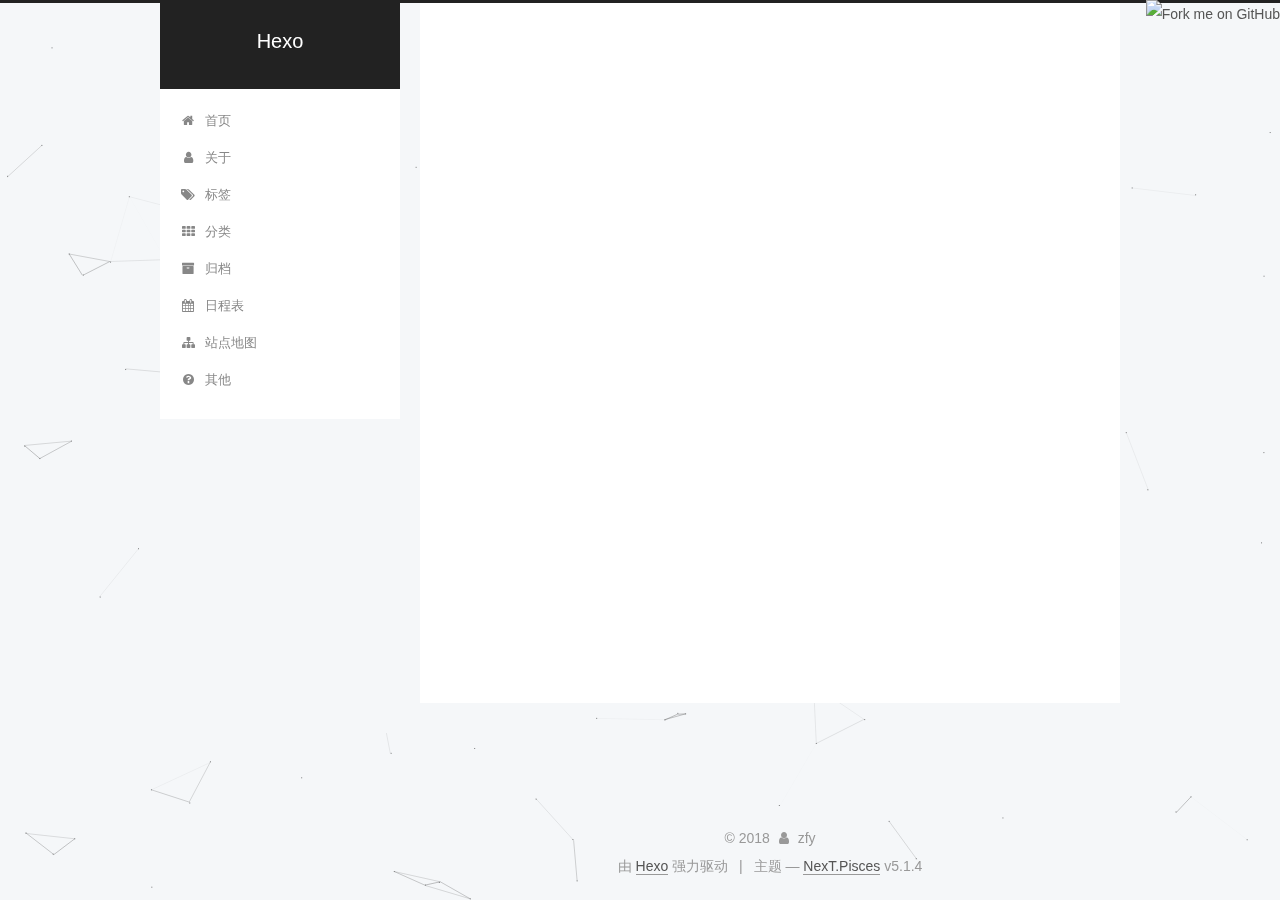
==== commit cb84e1e9: "Site updated: 2018-10-14 11:12:49" ====
--- a/about/index.html
+++ b/about/index.html
@@ -425,6 +425,11 @@
       
 
     </div>
+	<div id="music">
+		<iframe frameborder="no" border="0" marginwidth="0" marginheight="0" width=330 height=86 src="//music.163.com/outchain/player?type=2&id=442319&auto=1&height=66">
+		</iframe>
+	</div>
+	
   </aside>
 
 
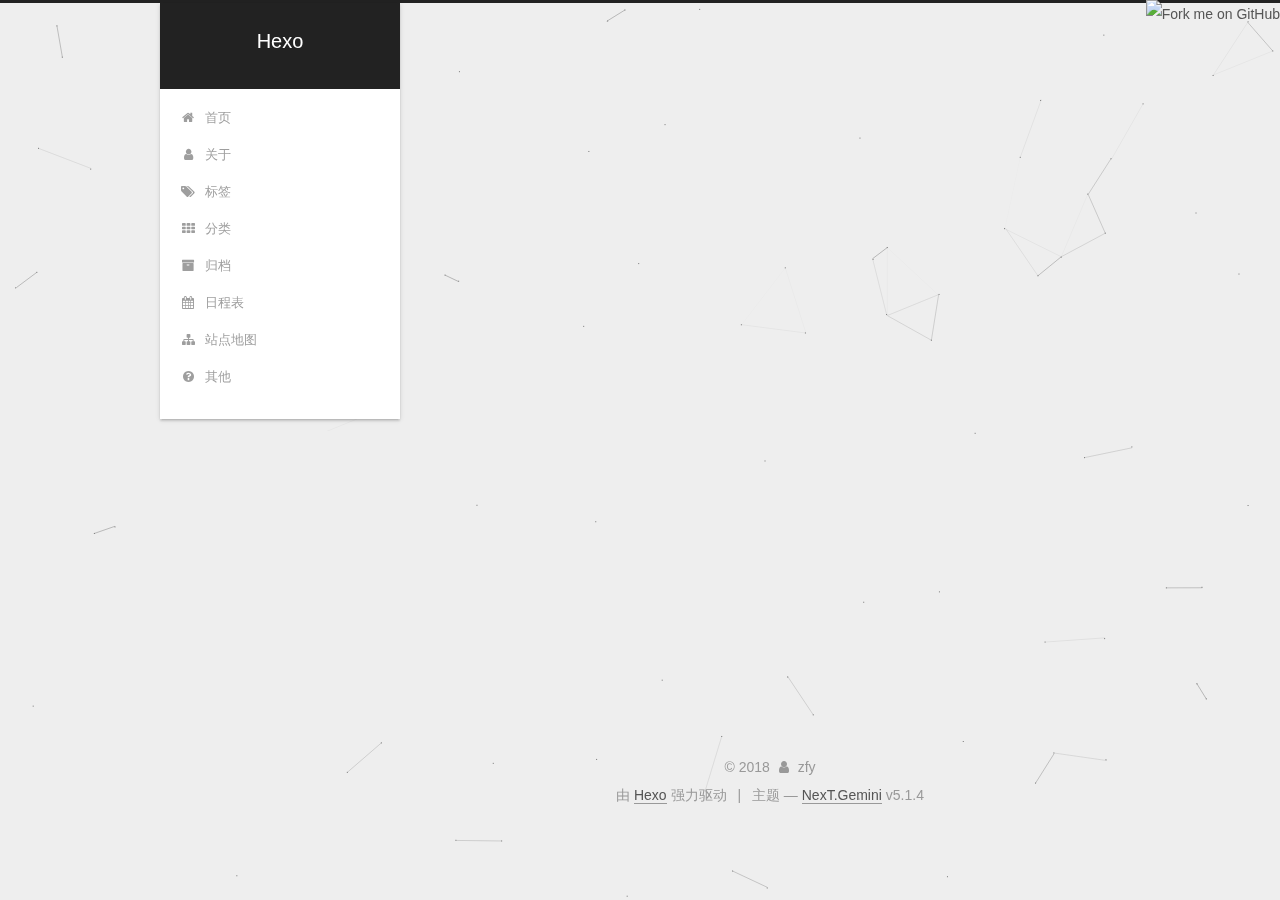
==== commit 14986482: "Site updated: 2018-10-14 12:18:23" ====
--- a/about/index.html
+++ b/about/index.html
@@ -5,7 +5,7 @@
   
 
 
-<html class="theme-next pisces use-motion" lang="zh-Hans">
+<html class="theme-next gemini use-motion" lang="zh-Hans">
 
 
 <head>
@@ -103,7 +103,7 @@
   var NexT = window.NexT || {};
   var CONFIG = {
     root: '/',
-    scheme: 'Pisces',
+    scheme: 'Gemini',
     version: '5.1.4',
     sidebar: {"position":"left","display":"post","offset":12,"b2t":false,"scrollpercent":false,"onmobile":false},
     fancybox: true,
@@ -457,7 +457,7 @@
 
 
 
-  <div class="theme-info">主题 &mdash; <a class="theme-link" target="_blank" href="https://github.com/iissnan/hexo-theme-next">NexT.Pisces</a> v5.1.4</div>
+  <div class="theme-info">主题 &mdash; <a class="theme-link" target="_blank" href="https://github.com/iissnan/hexo-theme-next">NexT.Gemini</a> v5.1.4</div>
 
 
 
--- a/css/main.css
+++ b/css/main.css
@@ -189,7 +189,7 @@
   font-size: 14px;
   line-height: 2;
   color: #555;
-  background: #f5f7f9;
+  background: #eee;
 }
 @media (max-width: 767px) {
   body {
@@ -445,7 +445,7 @@
 .header-inner {
   margin: 0 auto;
   padding: 100px 0 70px;
-  width: 700px;
+  width: calc(100% - 252px);
 }
 @media (min-width: 1600px) {
   .container .header-inner {
@@ -457,7 +457,7 @@
 }
 .main-inner {
   margin: 0 auto;
-  width: 700px;
+  width: calc(100% - 252px);
 }
 @media (min-width: 1600px) {
   .container .main-inner {
@@ -474,7 +474,7 @@
 .footer-inner {
   box-sizing: border-box;
   margin: 20px auto;
-  width: 700px;
+  width: calc(100% - 252px);
 }
 @media (min-width: 1600px) {
   .container .footer-inner {
@@ -1823,7 +1823,7 @@
   width: 4px;
   height: 4px;
   border-radius: 50%;
-  background: #8a8ea8;
+  background: #36be4d;
 }
 .links-of-blogroll {
   font-size: 13px;
@@ -2346,16 +2346,6 @@
   transform: translate(-50%, -50%);
   color: #ccc;
 }
-@media (min-width: 768px) and (max-width: 991px) {
-  .busuanzi-count {
-    width: auto;
-  }
-}
-@media (max-width: 767px) {
-  .busuanzi-count {
-    width: auto;
-  }
-}
 .site-uv,
 .site-pv,
 .page-pv {
@@ -2599,7 +2589,7 @@
 .header {
   position: relative;
   margin: 0 auto;
-  width: 960px;
+  width: 75%;
 }
 @media (min-width: 768px) and (max-width: 991px) {
   .header {
@@ -2618,7 +2608,7 @@
   padding: 0;
   width: 240px;
   background: #fff;
-  box-shadow: initial;
+  box-shadow: 0 2px 2px 0 rgba(0,0,0,0.12), 0 3px 1px -2px rgba(0,0,0,0.06), 0 1px 5px 0 rgba(0,0,0,0.12);
   border-radius: initial;
 }
 @media (min-width: 1600px) {
@@ -2659,7 +2649,7 @@
   }
 }
 .container .main-inner {
-  width: 960px;
+  width: 75%;
 }
 @media (min-width: 768px) and (max-width: 991px) {
   .container .main-inner {
@@ -2675,10 +2665,10 @@
   float: right;
   box-sizing: border-box;
   padding: 40px;
-  width: 700px;
+  width: calc(100% - 252px);
   background: #fff;
   min-height: 700px;
-  box-shadow: initial;
+  box-shadow: 0 2px 2px 0 rgba(0,0,0,0.12), 0 3px 1px -2px rgba(0,0,0,0.06), 0 1px 5px 0 rgba(0,0,0,0.12);
   border-radius: initial;
 }
 @media (min-width: 768px) and (max-width: 991px) {
@@ -2701,7 +2691,7 @@
   float: left;
   margin-top: 300px;
   width: 240px;
-  background: #f5f7f9;
+  background: #eee;
   box-shadow: none;
 }
 @media (min-width: 768px) and (max-width: 991px) {
@@ -2718,7 +2708,7 @@
   display: none;
 }
 .footer-inner {
-  width: 960px;
+  width: 75%;
   padding-left: 260px;
 }
 @media (min-width: 768px) and (max-width: 991px) {
@@ -2859,7 +2849,7 @@
   width: 240px;
   color: #555;
   background: #fff;
-  box-shadow: initial;
+  box-shadow: 0 2px 2px 0 rgba(0,0,0,0.12), 0 3px 1px -2px rgba(0,0,0,0.06), 0 1px 5px 0 rgba(0,0,0,0.12), 0 -1px 0.5px 0 rgba(0,0,0,0.09);
   border-radius: initial;
   opacity: 0;
 }
@@ -2986,8 +2976,148 @@
   white-space: nowrap;
   text-overflow: ellipsis;
 }
-@media (max-width: 767px) {
-  .post-body {
-    text-align: justify;
-  }
-}
+.content-wrap {
+  padding: initial;
+  background: initial;
+  box-shadow: initial;
+  border-radius: initial;
+}
+.post-block {
+  padding: 40px;
+  background: #fff;
+  box-shadow: 0 2px 2px 0 rgba(0,0,0,0.12), 0 3px 1px -2px rgba(0,0,0,0.06), 0 1px 5px 0 rgba(0,0,0,0.12);
+  border-radius: initial;
+}
+#posts > article + article .post-block {
+  margin-top: 12px;
+  box-shadow: 0 2px 2px 0 rgba(0,0,0,0.12), 0 3px 1px -2px rgba(0,0,0,0.06), 0 1px 5px 0 rgba(0,0,0,0.12), 0 -1px 0.5px 0 rgba(0,0,0,0.09);
+  border-radius: initial;
+}
+.comments {
+  padding: 40px;
+  margin: initial;
+  margin-top: 12px;
+  background: #fff;
+  box-shadow: 0 2px 2px 0 rgba(0,0,0,0.12), 0 3px 1px -2px rgba(0,0,0,0.06), 0 1px 5px 0 rgba(0,0,0,0.12), 0 -1px 0.5px 0 rgba(0,0,0,0.09);
+  border-radius: initial;
+}
+.posts-expand {
+  padding-top: initial;
+}
+.post-nav-divider {
+  width: 4%;
+}
+.post-nav-item {
+  width: 48%;
+}
+.post-eof,
+.post-spread {
+  display: none !important;
+}
+.pagination {
+  margin: 12px 0 0;
+  border-top: initial;
+  background: #fff;
+  box-shadow: 0 2px 2px 0 rgba(0,0,0,0.12), 0 3px 1px -2px rgba(0,0,0,0.06), 0 1px 5px 0 rgba(0,0,0,0.12), 0 -1px 0.5px 0 rgba(0,0,0,0.09);
+  border-radius: initial;
+  padding: 10px 0 10px;
+}
+.pagination .prev,
+.pagination .next,
+.pagination .page-number {
+  margin-bottom: initial;
+  top: initial;
+}
+.main {
+  padding-bottom: initial;
+}
+.footer {
+  bottom: auto;
+}
+.post-header h1,
+.post-header h2 {
+  margin: initial;
+}
+.posts-expand .post-title-link {
+  line-height: inherit;
+}
+.posts-expand .post-title {
+  font-size: 1.7em;
+}
+.post-body h1 {
+  font-size: 1.6em;
+  border-bottom: 1px solid #eee;
+}
+.post-body h2 {
+  font-size: 1.45em;
+  border-bottom: 1px solid #eee;
+}
+.post-body h3 {
+  font-size: 1.3em;
+  border-bottom: 1px dotted #eee;
+}
+.post-body h4 {
+  font-size: 1.2em;
+}
+.post-body h5 {
+  font-size: 1.07em;
+}
+.post-body h6 {
+  font-size: 1.03em;
+}
+@media (min-width: 768px) and (max-width: 991px) {
+  .content-wrap {
+    padding: 10px;
+  }
+  .posts-expand {
+    margin: initial;
+  }
+  .posts-expand .post-button {
+    margin-top: 20px;
+  }
+  .post-block {
+    padding: 20px;
+    box-shadow: 0 2px 2px 0 rgba(0,0,0,0.12), 0 3px 1px -2px rgba(0,0,0,0.06), 0 1px 5px 0 rgba(0,0,0,0.12), 0 -1px 0.5px 0 rgba(0,0,0,0.09);
+    border-radius: initial;
+  }
+  #posts > article + article .post-block {
+    margin-top: 10px;
+  }
+  .comments {
+    margin-top: 10px;
+    padding: 10px 20px;
+  }
+  .pagination {
+    margin: 10px 0 0;
+  }
+}
+@media (max-width: 767px) {
+  .content-wrap {
+    padding: 8px;
+  }
+  .posts-expand {
+    margin: initial;
+  }
+  .posts-expand .post-button {
+    margin-top: 12px;
+  }
+  .posts-expand img {
+    padding: initial !important;
+  }
+  .post-block {
+    padding: 12px;
+    min-height: auto;
+    box-shadow: 0 2px 2px 0 rgba(0,0,0,0.12), 0 3px 1px -2px rgba(0,0,0,0.06), 0 1px 5px 0 rgba(0,0,0,0.12), 0 -1px 0.5px 0 rgba(0,0,0,0.09);
+    border-radius: initial;
+  }
+  #posts > article + article .post-block {
+    margin-top: 8px;
+  }
+  .comments {
+    margin-top: 8px;
+    padding: 0 12px;
+  }
+  .pagination {
+    margin: 8px 0 0;
+  }
+}
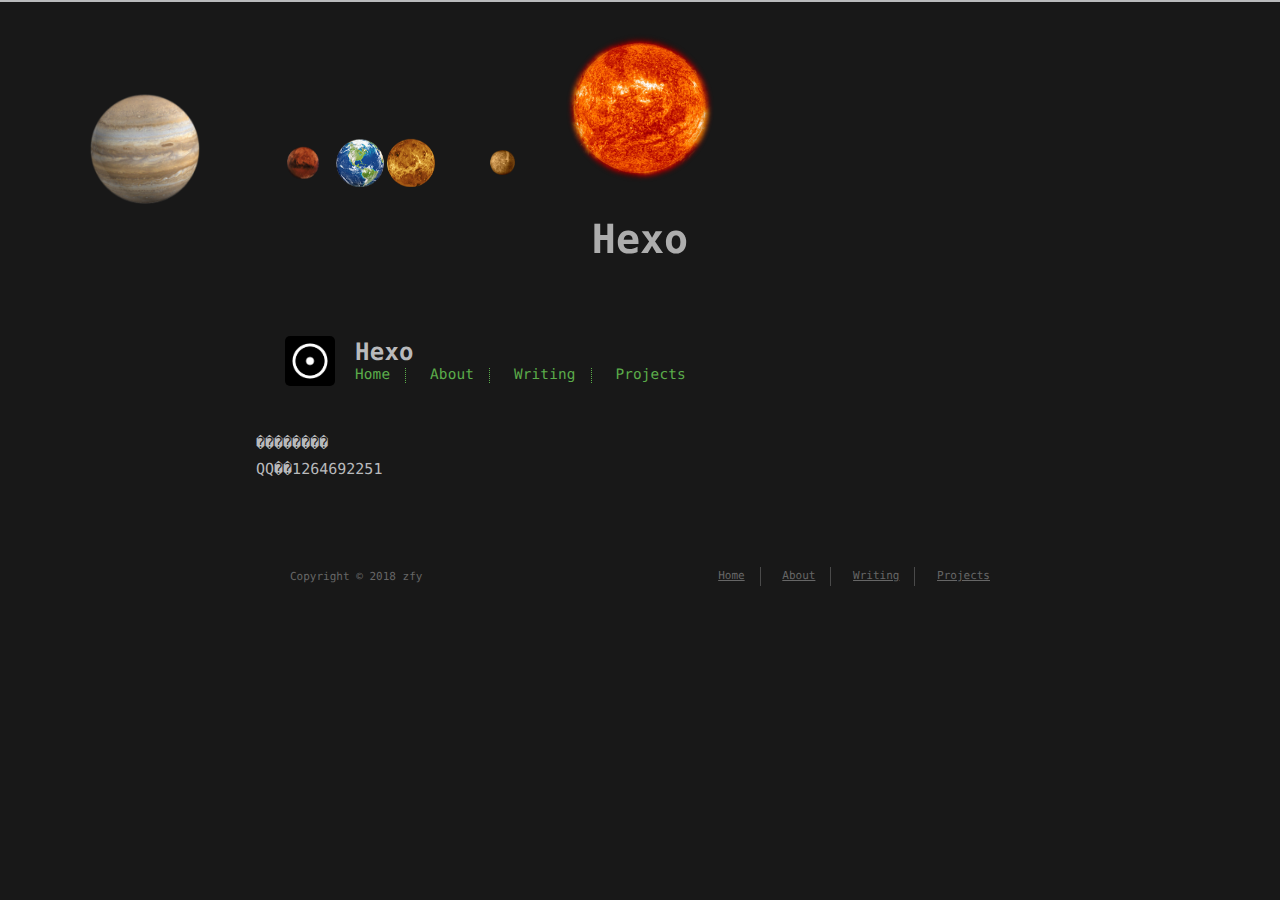
==== commit 68dcbaad: "Site updated: 2018-10-15 17:18:36" ====
--- a/about/index.html
+++ b/about/index.html
@@ -1,91 +1,12 @@
 <!DOCTYPE html>
-
-
-
-  
-
-
-<html class="theme-next gemini use-motion" lang="zh-Hans">
-
-
+<html lang=zh>
 <head>
-  <meta charset="UTF-8"/>
-<meta http-equiv="X-UA-Compatible" content="IE=edge" />
-<meta name="viewport" content="width=device-width, initial-scale=1, maximum-scale=1"/>
-<meta name="theme-color" content="#222">
-
-
-<script src="//cdn.bootcss.com/pace/1.0.2/pace.min.js"></script>
-<link href="//cdn.bootcss.com/pace/1.0.2/themes/pink/pace-theme-flash.css" rel="stylesheet">
-
-
-
-
-
-
-
-
-
-<meta http-equiv="Cache-Control" content="no-transform" />
-<meta http-equiv="Cache-Control" content="no-siteapp" />
-
-
-
-
-
-
-
-
-
-
-
-
-
-
-
-
-  
-  
-  <link href="/lib/fancybox/source/jquery.fancybox.css?v=2.1.5" rel="stylesheet" type="text/css" />
-
-
-
-
-
-
-
-<link href="/lib/font-awesome/css/font-awesome.min.css?v=4.6.2" rel="stylesheet" type="text/css" />
-
-<link href="/css/main.css?v=5.1.4" rel="stylesheet" type="text/css" />
-
-
-  <link rel="apple-touch-icon" sizes="180x180" href="/images/apple-touch-icon-next.png?v=5.1.4">
-
-
-  <link rel="icon" type="image/png" sizes="32x32" href="/images/favicon-32x32-next.png?v=5.1.4">
-
-
-  <link rel="icon" type="image/png" sizes="16x16" href="/images/favicon-16x16-next.png?v=5.1.4">
-
-
-  <link rel="mask-icon" href="/images/logo.svg?v=5.1.4" color="#222">
-
-
-
-
-
-  <meta name="keywords" content="Hexo, NexT" />
-
-
-
-
-
-
-
-
-
-
-<meta name="description" content="��������QQ��1264692251">
+    <!-- so meta -->
+    <meta charset="utf-8">
+    <meta http-equiv="X-UA-Compatible" content="IE=edge">
+    <meta name="HandheldFriendly" content="True">
+    <meta name="viewport" content="width=device-width, initial-scale=1, maximum-scale=1" />
+    <meta name="description" content="��������QQ��1264692251">
 <meta property="og:type" content="website">
 <meta property="og:title" content="about">
 <meta property="og:url" content="http://yoursite.com/about/index.html">
@@ -96,549 +17,140 @@
 <meta name="twitter:card" content="summary">
 <meta name="twitter:title" content="about">
 <meta name="twitter:description" content="��������QQ��1264692251">
+    
+    
+        
+          
+              <link rel="shortcut icon" href="/images/favicon.ico">
+          
+        
+        
+          
+            <link rel="icon" type="image/png" href="/images/favicon-192x192.png" sizes="192x192">
+          
+        
+        
+          
+            <link rel="apple-touch-icon" sizes="180x180" href="/images/apple-touch-icon.png">
+          
+        
+    
+    <!-- title -->
+    <title>about</title>
+    <!-- styles -->
+    <link rel="stylesheet" href="/lib/font-awesome/css/font-awesome.min.css">
+    <link rel="stylesheet" href="/lib/meslo-LG/styles.css">
+    <link rel="stylesheet" href="/lib/justified-gallery/justifiedGallery.min.css">
+    <link rel="stylesheet" href="/css/style.css">
+    <!-- rss -->
+    
+    
+    <!-- jquery -->
+    <script src="/lib/jquery/jquery.min.js"></script>
+</head>
+
+<body>
+    <div class="banner">
+<div id="blogtitel" class="blogtitel">Hexo</div>
+<ul id="wrapper" class="wrapper">
+  <div class="sun">
+    <div class="star"></div>
+  </div>
+  <div class="mercury">
+    <div class="planet">
+      <div class="shadow"></div>
+    </div>
+  </div>
+  <div class="venus">
+    <div class="planet">
+      <div class="shadow"></div>
+    </div>
+  </div>
+  <div class="earth">
+    <div class="planet"><div class="shadow"></div></div>
+  </div>
+  <div class="mars">
+    <div class="planet"><div class="shadow"></div></div>
+  </div>
+  <div class="jupiter">
+    <div class="planet"><div class="shadow"></div></div>
+  </div>
+</ul>
+</div>
+
+    <div class="background">
+      
+      <div class="content index width mx-auto px2 my4">
+          
+            <header id="header">
+  <a href="/">
+  
+    
+      <div id="logo" style="background-image: url(/images/logo.png);"></div>
+    
+  
+    <div id="title">
+      <h1>Hexo</h1>
+    </div>
+  </a>
+  <div id="nav">
+    <ul>
+      <li class="icon">
+        <a href="#"><i class="fa fa-bars fa-2x"></i></a>
+      </li>
+       
+        <li><a href="/home/">Home</a></li>
+       
+        <li><a href="/about/">About</a></li>
+       
+        <li><a href="/archives/">Writing</a></li>
+       
+        <li><a href="http://github.com/tzvetkov75">Projects</a></li>
+      
+    </ul>
+  </div>
+</header>
+
+          
+          <article class="post" itemscope itemtype="http://schema.org/BlogPosting">
+  
+
+  <div class="content" itemprop="articleBody">
+    <p>��������<br>QQ��1264692251</p>
+
+  </div>
+</article>
+
+      </div>
+      
+      <footer id="footer">
+  <div class="footer-left">
+    Copyright &copy; 2018 zfy
+  </div>
+  <div class="footer-right">
+    <nav>
+      <ul>
+         
+          <li><a href="/home/">Home</a></li>
+         
+          <li><a href="/about/">About</a></li>
+         
+          <li><a href="/archives/">Writing</a></li>
+         
+          <li><a href="http://github.com/tzvetkov75">Projects</a></li>
+        
+      </ul>
+    </nav>
+  </div>
+</footer>
+
+      <script src="/lib/justified-gallery/jquery.justifiedGallery.min.js"></script>
+<script src="/js/main.js"></script>
+<!-- Google Analytics -->
+
+<!-- Disqus Comments -->
 
 
-
-<script type="text/javascript" id="hexo.configurations">
-  var NexT = window.NexT || {};
-  var CONFIG = {
-    root: '/',
-    scheme: 'Gemini',
-    version: '5.1.4',
-    sidebar: {"position":"left","display":"post","offset":12,"b2t":false,"scrollpercent":false,"onmobile":false},
-    fancybox: true,
-    tabs: true,
-    motion: {"enable":true,"async":false,"transition":{"post_block":"fadeIn","post_header":"slideDownIn","post_body":"slideDownIn","coll_header":"slideLeftIn","sidebar":"slideUpIn"}},
-    duoshuo: {
-      userId: '0',
-      author: '博主'
-    },
-    algolia: {
-      applicationID: '',
-      apiKey: '',
-      indexName: '',
-      hits: {"per_page":10},
-      labels: {"input_placeholder":"Search for Posts","hits_empty":"We didn't find any results for the search: ${query}","hits_stats":"${hits} results found in ${time} ms"}
-    }
-  };
-</script>
-
-
-
-  <link rel="canonical" href="http://yoursite.com/about/"/>
-
-
-
-
-
-  <title>about | Hexo</title>
-  
-
-
-
-
-
-
-
-
-</head>
-
-
-
-<body itemscope itemtype="http://schema.org/WebPage" lang="zh-Hans">
-
-
-  
-  
-    
-  
-
-  <div class="container sidebar-position-left page-post-detail">
-    <div class="headband"></div>
-	
-	<a href="https://github.com/you">
-	<img style="position: absolute; top: 0; right: 0; border: 0;" src="https://s3.amazonaws.com/github/ribbons/forkme_right_gray_6d6d6d.png" alt="Fork me on GitHub">
-	</a>
-	
-	
-
-    <header id="header" class="header" itemscope itemtype="http://schema.org/WPHeader">
-      <div class="header-inner"><div class="site-brand-wrapper">
-  <div class="site-meta ">
-    
-
-    <div class="custom-logo-site-title">
-      <a href="/"  class="brand" rel="start">
-        <span class="logo-line-before"><i></i></span>
-        <span class="site-title">Hexo</span>
-        <span class="logo-line-after"><i></i></span>
-      </a>
     </div>
-      
-        <p class="site-subtitle"></p>
-      
-  </div>
-
-  <div class="site-nav-toggle">
-    <button>
-      <span class="btn-bar"></span>
-      <span class="btn-bar"></span>
-      <span class="btn-bar"></span>
-    </button>
-  </div>
-</div>
-
-<nav class="site-nav">
-  
-
-  
-    <ul id="menu" class="menu">
-      
-        
-        <li class="menu-item menu-item-home">
-          <a href="/" rel="section">
-            
-              <i class="menu-item-icon fa fa-fw fa-home"></i> <br />
-            
-            首页
-          </a>
-        </li>
-      
-        
-        <li class="menu-item menu-item-about">
-          <a href="/about/" rel="section">
-            
-              <i class="menu-item-icon fa fa-fw fa-user"></i> <br />
-            
-            关于
-          </a>
-        </li>
-      
-        
-        <li class="menu-item menu-item-tags">
-          <a href="/tags/" rel="section">
-            
-              <i class="menu-item-icon fa fa-fw fa-tags"></i> <br />
-            
-            标签
-          </a>
-        </li>
-      
-        
-        <li class="menu-item menu-item-categories">
-          <a href="/categories/" rel="section">
-            
-              <i class="menu-item-icon fa fa-fw fa-th"></i> <br />
-            
-            分类
-          </a>
-        </li>
-      
-        
-        <li class="menu-item menu-item-archives">
-          <a href="/archives/" rel="section">
-            
-              <i class="menu-item-icon fa fa-fw fa-archive"></i> <br />
-            
-            归档
-          </a>
-        </li>
-      
-        
-        <li class="menu-item menu-item-schedule">
-          <a href="/schedule/" rel="section">
-            
-              <i class="menu-item-icon fa fa-fw fa-calendar"></i> <br />
-            
-            日程表
-          </a>
-        </li>
-      
-        
-        <li class="menu-item menu-item-sitemap">
-          <a href="/sitemap.xml" rel="section">
-            
-              <i class="menu-item-icon fa fa-fw fa-sitemap"></i> <br />
-            
-            站点地图
-          </a>
-        </li>
-      
-        
-        <li class="menu-item menu-item-something">
-          <a href="/something" rel="section">
-            
-              <i class="menu-item-icon fa fa-fw fa-question-circle"></i> <br />
-            
-            其他
-          </a>
-        </li>
-      
-
-      
-    </ul>
-  
-
-  
-</nav>
-
-
-
- </div>
-    </header>
-
-    <main id="main" class="main">
-      <div class="main-inner">
-        <div class="content-wrap">
-          <div id="content" class="content">
-            
-
-  <div id="posts" class="posts-expand">
-    
-    
-    
-    <div class="post-block page">
-      <header class="post-header">
-
-	<h1 class="post-title" itemprop="name headline">about</h1>
-
-
-
-</header>
-
-      
-      
-      
-      <div class="post-body">
-        
-        
-          <p>��������<br>QQ��1264692251</p>
-
-        
-      </div>
-      
-      
-      
-    </div>
-    
-    
-    
-  </div>
-
-
-          </div>
-          
-
-
-          
-
-  
-
-
-
-        </div>
-        
-          
-  
-  <div class="sidebar-toggle">
-    <div class="sidebar-toggle-line-wrap">
-      <span class="sidebar-toggle-line sidebar-toggle-line-first"></span>
-      <span class="sidebar-toggle-line sidebar-toggle-line-middle"></span>
-      <span class="sidebar-toggle-line sidebar-toggle-line-last"></span>
-    </div>
-  </div>
-
-  <aside id="sidebar" class="sidebar">
-    
-    <div class="sidebar-inner">
-
-      
-
-      
-
-      <section class="site-overview-wrap sidebar-panel sidebar-panel-active">
-        <div class="site-overview">
-          <div class="site-author motion-element" itemprop="author" itemscope itemtype="http://schema.org/Person">
-            
-              <img class="site-author-image" itemprop="image"
-                src="/images/1.gif"
-                alt="zfy" />
-            
-              <p class="site-author-name" itemprop="name">zfy</p>
-              <p class="site-description motion-element" itemprop="description"></p>
-          </div>
-
-          <nav class="site-state motion-element">
-
-            
-              <div class="site-state-item site-state-posts">
-              
-                <a href="/archives/">
-              
-                  <span class="site-state-item-count">3</span>
-                  <span class="site-state-item-name">日志</span>
-                </a>
-              </div>
-            
-
-            
-              
-              
-              <div class="site-state-item site-state-categories">
-                
-                  <span class="site-state-item-count">1</span>
-                  <span class="site-state-item-name">分类</span>
-                
-              </div>
-            
-
-            
-              
-              
-              <div class="site-state-item site-state-tags">
-                <a href="/tags/index.html">
-                  <span class="site-state-item-count">1</span>
-                  <span class="site-state-item-name">标签</span>
-                </a>
-              </div>
-            
-
-          </nav>
-
-          
-
-          
-
-          
-          
-
-          
-          
-
-          
-
-        </div>
-      </section>
-
-      
-
-      
-
-    </div>
-	<div id="music">
-		<iframe frameborder="no" border="0" marginwidth="0" marginheight="0" width=330 height=86 src="//music.163.com/outchain/player?type=2&id=442319&auto=1&height=66">
-		</iframe>
-	</div>
-	
-  </aside>
-
-
-        
-      </div>
-    </main>
-
-    <footer id="footer" class="footer">
-      <div class="footer-inner">
-        <div class="copyright">&copy; <span itemprop="copyrightYear">2018</span>
-  <span class="with-love">
-    <i class="fa fa-user"></i>
-  </span>
-  <span class="author" itemprop="copyrightHolder">zfy</span>
-
-  
-</div>
-
-
-  <div class="powered-by">由 <a class="theme-link" target="_blank" href="https://hexo.io">Hexo</a> 强力驱动</div>
-
-
-
-  <span class="post-meta-divider">|</span>
-
-
-
-  <div class="theme-info">主题 &mdash; <a class="theme-link" target="_blank" href="https://github.com/iissnan/hexo-theme-next">NexT.Gemini</a> v5.1.4</div>
-
-
-
-
-        
-
-
-
-
-
-
-
-        
-      </div>
-    </footer>
-
-    
-      <div class="back-to-top">
-        <i class="fa fa-arrow-up"></i>
-        
-      </div>
-    
-
-    
-
-  </div>
-
-  
-
-<script type="text/javascript">
-  if (Object.prototype.toString.call(window.Promise) !== '[object Function]') {
-    window.Promise = null;
-  }
-</script>
-
-
-
-
-
-
-
-
-
-  
-
-
-  
-
-
-
-
-
-
-
-
-
-
-
-  
-  
-    <script type="text/javascript" src="/lib/jquery/index.js?v=2.1.3"></script>
-  
-
-  
-  
-    <script type="text/javascript" src="/lib/fastclick/lib/fastclick.min.js?v=1.0.6"></script>
-  
-
-  
-  
-    <script type="text/javascript" src="/lib/jquery_lazyload/jquery.lazyload.js?v=1.9.7"></script>
-  
-
-  
-  
-    <script type="text/javascript" src="/lib/velocity/velocity.min.js?v=1.2.1"></script>
-  
-
-  
-  
-    <script type="text/javascript" src="/lib/velocity/velocity.ui.min.js?v=1.2.1"></script>
-  
-
-  
-  
-    <script type="text/javascript" src="/lib/fancybox/source/jquery.fancybox.pack.js?v=2.1.5"></script>
-  
-
-  
-  
-    <script type="text/javascript" src="/lib/canvas-nest/canvas-nest.min.js"></script>
-  
-
-
-  
-
-
-  <script type="text/javascript" src="/js/src/utils.js?v=5.1.4"></script>
-
-  <script type="text/javascript" src="/js/src/motion.js?v=5.1.4"></script>
-
-
-
-  
-  
-
-
-  <script type="text/javascript" src="/js/src/affix.js?v=5.1.4"></script>
-
-  <script type="text/javascript" src="/js/src/schemes/pisces.js?v=5.1.4"></script>
-
-
-
-  
-  <script type="text/javascript" src="/js/src/scrollspy.js?v=5.1.4"></script>
-<script type="text/javascript" src="/js/src/post-details.js?v=5.1.4"></script>
-
-
-
-  
-
-
-  <script type="text/javascript" src="/js/src/bootstrap.js?v=5.1.4"></script>
-
-
-
-  
-
-
-  
-
-
-
-
-	
-
-
-
-
-
-  
-
-
-
-
-
-  
-
-
-
-
-
-
-
-
-
-
-
-
-  
-
-
-
-
-
-  
-
-  
-
-  
-
-  
-  
-
-  
-
-  
-
-  
-
-  
-  
 <script src="/live2dw/lib/L2Dwidget.min.js?0c58a1486de42ac6cc1c59c7d98ae887"></script><script>L2Dwidget.init({"pluginRootPath":"live2dw/","pluginJsPath":"lib/","pluginModelPath":"assets/","tagMode":false,"debug":false,"model":{"jsonPath":"/live2dw/assets/koharu.model.json"},"display":{"position":"right","width":150,"height":300},"mobile":{"show":true},"log":false});</script></body>
 </html>
--- a/lib/meslo-LG/styles.css
+++ b/lib/meslo-LG/styles.css
@@ -0,0 +1,5 @@
+@font-face {
+  font-family: 'Meslo LG';
+  font-style: normal;
+  src: local('Meslo LG S'), url(fonts/MesloLGS-Regular.ttf) format('truetype');
+}
--- a/lib/justified-gallery/justifiedGallery.min.css
+++ b/lib/justified-gallery/justifiedGallery.min.css
@@ -0,0 +1,7 @@
+/*!
+ * Justified Gallery - v3.6.1
+ * http://miromannino.github.io/Justified-Gallery/
+ * Copyright (c) 2015 Miro Mannino
+ * Licensed under the MIT license.
+ */
+@-webkit-keyframes justified-gallery-show-caption-animation{from{opacity:0}to{opacity:.7}}@-moz-keyframes justified-gallery-show-caption-animation{from{opacity:0}to{opacity:.7}}@-o-keyframes justified-gallery-show-caption-animation{from{opacity:0}to{opacity:.7}}@keyframes justified-gallery-show-caption-animation{from{opacity:0}to{opacity:.7}}@-webkit-keyframes justified-gallery-show-entry-animation{from{opacity:0}to{opacity:1}}@-moz-keyframes justified-gallery-show-entry-animation{from{opacity:0}to{opacity:1}}@-o-keyframes justified-gallery-show-entry-animation{from{opacity:0}to{opacity:1}}@keyframes justified-gallery-show-entry-animation{from{opacity:0}to{opacity:1}}.justified-gallery{width:100%;position:relative;overflow:hidden}.justified-gallery>a,.justified-gallery>div{position:absolute;display:inline-block;overflow:hidden;opacity:0;filter:alpha(opacity=0)}.justified-gallery>a>img,.justified-gallery>div>img,.justified-gallery>a>a>img,.justified-gallery>div>a>img{position:absolute;top:50%;left:50%;margin:0;padding:0;border:0}.justified-gallery>a>.caption,.justified-gallery>div>.caption{display:none;position:absolute;bottom:0;padding:5px;background-color:#000;left:0;right:0;margin:0;color:#fff;font-size:12px;font-weight:300;font-family:sans-serif}.justified-gallery>a>.caption.caption-visible,.justified-gallery>div>.caption.caption-visible{display:initial;opacity:.7;filter:"alpha(opacity=70)";-webkit-animation:justified-gallery-show-caption-animation 500ms 0 ease;-moz-animation:justified-gallery-show-caption-animation 500ms 0 ease;-ms-animation:justified-gallery-show-caption-animation 500ms 0 ease}.justified-gallery>.entry-visible{opacity:1;filter:alpha(opacity=100);-webkit-animation:justified-gallery-show-entry-animation 500ms 0 ease;-moz-animation:justified-gallery-show-entry-animation 500ms 0 ease;-ms-animation:justified-gallery-show-entry-animation 500ms 0 ease}.justified-gallery>.jg-filtered{display:none}.justified-gallery>.spinner{position:absolute;bottom:0;margin-left:-24px;padding:10px 0;left:50%;opacity:initial;filter:initial;overflow:initial}.justified-gallery>.spinner>span{display:inline-block;opacity:0;filter:alpha(opacity=0);width:8px;height:8px;margin:0 4px;background-color:#000;border-top-left-radius:6px;border-top-right-radius:6px;border-bottom-right-radius:6px;border-bottom-left-radius:6px}--- a/css/style.css
+++ b/css/style.css
@@ -0,0 +1,2160 @@
+.inline {
+  display: inline;
+}
+.block {
+  display: block;
+}
+.inline-block {
+  display: inline-block;
+}
+.table {
+  display: table;
+}
+.table-cell {
+  display: table-cell;
+}
+.overflow-hidden {
+  overflow: hidden;
+}
+.overflow-scroll {
+  overflow: scroll;
+}
+.overflow-auto {
+  overflow: auto;
+}
+.clearfix:before,
+.clearfix:after {
+  content: " ";
+  display: table;
+}
+.clearfix:after {
+  clear: both;
+}
+.left {
+  float: left;
+}
+.right {
+  float: right;
+}
+.fit {
+  max-width: 100%;
+}
+.truncate {
+  display: inline-block;
+  white-space: nowrap;
+  overflow: hidden;
+  text-overflow: ellipsis;
+}
+.max-width-1 {
+  max-width: 24rem;
+}
+.max-width-2 {
+  max-width: 32rem;
+}
+.max-width-3 {
+  max-width: 48rem;
+}
+.max-width-4 {
+  max-width: 64rem;
+}
+.border-box {
+  box-sizing: border-box;
+}
+.m0 {
+  margin: 0;
+}
+.mt0 {
+  margin-top: 0;
+}
+.mr0 {
+  margin-right: 0;
+}
+.mb0 {
+  margin-bottom: 0;
+}
+.ml0 {
+  margin-left: 0;
+}
+.mx0 {
+  margin-left: 0;
+  margin-right: 0;
+}
+.my0 {
+  margin-top: 0;
+  margin-bottom: 0;
+}
+.m1 {
+  margin: 0.5rem;
+}
+.mt1 {
+  margin-top: 0.5rem;
+}
+.mr1 {
+  margin-right: 0.5rem;
+}
+.mb1 {
+  margin-bottom: 0.5rem;
+}
+.ml1 {
+  margin-left: 0.5rem;
+}
+.mx1 {
+  margin-left: 0.5rem;
+  margin-right: 0.5rem;
+}
+.my1 {
+  margin-top: 0.5rem;
+  margin-bottom: 0.5rem;
+}
+.m2 {
+  margin: 1rem;
+}
+.mt2 {
+  margin-top: 1rem;
+}
+.mr2 {
+  margin-right: 1rem;
+}
+.mb2 {
+  margin-bottom: 1rem;
+}
+.ml2 {
+  margin-left: 1rem;
+}
+.mx2 {
+  margin-left: 1rem;
+  margin-right: 1rem;
+}
+.my2 {
+  margin-top: 1rem;
+  margin-bottom: 1rem;
+}
+.m3 {
+  margin: 2rem;
+}
+.mt3 {
+  margin-top: 2rem;
+}
+.mr3 {
+  margin-right: 2rem;
+}
+.mb3 {
+  margin-bottom: 2rem;
+}
+.ml3 {
+  margin-left: 2rem;
+}
+.mx3 {
+  margin-left: 2rem;
+  margin-right: 2rem;
+}
+.my3 {
+  margin-top: 2rem;
+  margin-bottom: 2rem;
+}
+.m4 {
+  margin: 4rem;
+}
+.mt4 {
+  margin-top: 4rem;
+}
+.mr4 {
+  margin-right: 4rem;
+}
+.mb4 {
+  margin-bottom: 4rem;
+}
+.ml4 {
+  margin-left: 4rem;
+}
+.mx4 {
+  margin-left: 4rem;
+  margin-right: 4rem;
+}
+.my4 {
+  margin-top: 4rem;
+  margin-bottom: 4rem;
+}
+.mxn1 {
+  margin-left: -0.5rem;
+  margin-right: -0.5rem;
+}
+.mxn2 {
+  margin-left: -1rem;
+  margin-right: -1rem;
+}
+.mxn3 {
+  margin-left: -2rem;
+  margin-right: -2rem;
+}
+.mxn4 {
+  margin-left: -4rem;
+  margin-right: -4rem;
+}
+.ml-auto {
+  margin-left: auto;
+}
+.mr-auto {
+  margin-right: auto;
+}
+.mx-auto {
+  margin-left: auto;
+  margin-right: auto;
+}
+.p0 {
+  padding: 0;
+}
+.pt0 {
+  padding-top: 0;
+}
+.pr0 {
+  padding-right: 0;
+}
+.pb0 {
+  padding-bottom: 0;
+}
+.pl0 {
+  padding-left: 0;
+}
+.px0 {
+  padding-left: 0;
+  padding-right: 0;
+}
+.py0 {
+  padding-top: 0;
+  padding-bottom: 0;
+}
+.p1 {
+  padding: 0.5rem;
+}
+.pt1 {
+  padding-top: 0.5rem;
+}
+.pr1 {
+  padding-right: 0.5rem;
+}
+.pb1 {
+  padding-bottom: 0.5rem;
+}
+.pl1 {
+  padding-left: 0.5rem;
+}
+.py1 {
+  padding-top: 0.5rem;
+  padding-bottom: 0.5rem;
+}
+.px1 {
+  padding-left: 0.5rem;
+  padding-right: 0.5rem;
+}
+.p2 {
+  padding: 1rem;
+}
+.pt2 {
+  padding-top: 1rem;
+}
+.pr2 {
+  padding-right: 1rem;
+}
+.pb2 {
+  padding-bottom: 1rem;
+}
+.pl2 {
+  padding-left: 1rem;
+}
+.py2 {
+  padding-top: 1rem;
+  padding-bottom: 1rem;
+}
+.px2 {
+  padding-left: 1rem;
+  padding-right: 1rem;
+}
+.p3 {
+  padding: 2rem;
+}
+.pt3 {
+  padding-top: 2rem;
+}
+.pr3 {
+  padding-right: 2rem;
+}
+.pb3 {
+  padding-bottom: 2rem;
+}
+.pl3 {
+  padding-left: 2rem;
+}
+.py3 {
+  padding-top: 2rem;
+  padding-bottom: 2rem;
+}
+.px3 {
+  padding-left: 2rem;
+  padding-right: 2rem;
+}
+.p4 {
+  padding: 4rem;
+}
+.pt4 {
+  padding-top: 4rem;
+}
+.pr4 {
+  padding-right: 4rem;
+}
+.pb4 {
+  padding-bottom: 4rem;
+}
+.pl4 {
+  padding-left: 4rem;
+}
+.py4 {
+  padding-top: 4rem;
+  padding-bottom: 4rem;
+}
+.px4 {
+  padding-left: 4rem;
+  padding-right: 4rem;
+}
+.content h1,
+.content .h1 {
+  letter-spacing: 0.01em;
+  font-size: 1.5em;
+  font-style: normal;
+  font-weight: 700;
+  color: #5bac4a;
+  margin-top: 3rem;
+  margin-bottom: 1rem;
+  display: block;
+  -moz-osx-font-smoothing: grayscale;
+  -webkit-font-smoothing: antialiased;
+}
+.content h2,
+.content .h2 {
+  position: relative;
+  font-size: 1rem;
+  font-weight: bold;
+  text-transform: none;
+  letter-spacing: normal;
+  margin-top: 2rem;
+  margin-bottom: 0.5rem;
+  color: #dedede;
+  display: block;
+}
+.content h3 {
+  font-size: 0.9rem;
+  font-weight: bold;
+  text-decoration: underline;
+  color: #dedede;
+}
+.content h4,
+.content h5,
+.content h6 {
+  font-size: 0.9rem;
+  font-weight: normal;
+  color: #ccc;
+  border-bottom: 1px dashed #ccc;
+  display: inline;
+  text-decoration: none;
+}
+.content h3,
+.content h4,
+.content h5,
+.content h6 {
+  margin-top: 0.9rem;
+  margin-bottom: 0.5rem;
+}
+.content hr {
+  border: 1px dashed #ccc;
+}
+.content strong {
+  font-weight: bold;
+}
+.content em,
+.content cite {
+  font-style: italic;
+}
+.content sup,
+.content sub {
+  font-size: 0.75em;
+  line-height: 0;
+  position: relative;
+  vertical-align: baseline;
+}
+.content sup {
+  top: -0.5em;
+}
+.content sub {
+  bottom: -0.2em;
+}
+.content small {
+  font-size: 0.85em;
+}
+.content acronym,
+.content abbr {
+  border-bottom: 1px dotted;
+}
+.content ul,
+.content ol,
+.content dl {
+  line-height: 1.725;
+}
+.content ul ul,
+.content ol ul,
+.content ul ol,
+.content ol ol {
+  margin-top: 0;
+  margin-bottom: 0;
+}
+.content ol {
+  list-style: decimal;
+}
+.content dt {
+  font-weight: bold;
+}
+.content table {
+  width: 100%;
+  font-size: 13px;
+  border-collapse: collapse;
+  text-align: left;
+  background: #3b3b3b;
+}
+.content th {
+  font-size: 14px;
+  font-weight: bold;
+  color: #dedede;
+  border-bottom: 1px dashed #ccc;
+  padding: 8px 8px;
+}
+.content td {
+  border-bottom: none;
+  padding: 9px 8px 0px 8px;
+}
+*,
+*:before,
+*:after {
+  box-sizing: border-box;
+}
+html {
+  height: 100%;
+  border-top: 2px solid #b9babc;
+}
+body {
+  color: #b9babc;
+  background-color: #181818;
+  font-size: 15px;
+  font-family: "Menlo", monospace;
+  font-weight: 400;
+  line-height: 1.725;
+  text-rendering: geometricPrecision;
+  min-height: 100%;
+  display: flex;
+  flex-direction: column;
+  -moz-osx-font-smoothing: grayscale;
+  -webkit-font-smoothing: antialiased;
+  margin: 0;
+  padding: 0;
+  height: auto;
+  width: 100%;
+}
+.content {
+  flex: 1;
+}
+.content p {
+  -moz-hyphens: auto;
+  -ms-hyphens: auto;
+  -webkit-hyphens: auto;
+  hyphens: auto;
+}
+.content pre,
+.content code {
+  -moz-hyphens: manual;
+  -ms-hyphens: manual;
+  -webkit-hyphens: manual;
+  hyphens: manual;
+}
+.content a {
+  text-decoration: none;
+  color: #b9babc;
+  background-repeat: repeat-x;
+  background-position: bottom;
+  background-size: 100% 6px;
+  background-image: linear-gradient(transparent, transparent 5px, #b9babc 5px, #b9babc);
+}
+.content a:hover {
+  background-image: linear-gradient(transparent, transparent 4px, #d41c46 4px, #d41c46);
+}
+.content a.icon {
+  background: none;
+}
+.content a.icon:hover {
+  color: #d41c46;
+}
+.content h1 a,
+.content .h1 a,
+.content h2 a,
+.content h3 a,
+.content h4 a,
+.content h5 a,
+.content h6 a {
+  color: inherit;
+  text-decoration: none;
+  background: none;
+}
+.content h1 a:hover,
+.content .h1 a:hover,
+.content h2 a:hover,
+.content h3 a:hover,
+.content h4 a:hover,
+.content h5 a:hover,
+.content h6 a:hover {
+  background-repeat: repeat-x;
+  background-position: bottom;
+  background-size: 100% 6px;
+  background-image: linear-gradient(transparent, transparent 6px, #d41c46 6px, #d41c46);
+}
+@media (min-width: 540px) {
+  .image-wrap {
+    flex-direction: row;
+    margin-bottom: 2rem;
+  }
+  .image-wrap .image-block {
+    margin-right: 2rem;
+    flex: 1 0 35%;
+  }
+  .image-wrap p {
+    flex: 1 0 65%;
+  }
+}
+.width {
+  width: 100%;
+  max-width: 50rem;
+}
+@media (max-width: 480px) {
+  .px3 {
+    padding-left: 1rem;
+    padding-right: 1rem;
+  }
+  .my4 {
+    margin-top: 2rem;
+    margin-bottom: 2rem;
+  }
+}
+@media (min-width: 480px) {
+  p {
+    text-align: justify;
+  }
+}
+#header {
+  max-width: 710px;
+  width: 100%;
+  margin: 0 auto 3rem auto;
+}
+#header h1,
+#header .h1 {
+  letter-spacing: 0.01em;
+  font-size: 1.5rem;
+  line-height: 2rem;
+  font-style: normal;
+  font-weight: 700;
+  color: #b9babc;
+  margin-top: 0;
+  margin-bottom: 0;
+  -moz-osx-font-smoothing: grayscale;
+  -webkit-font-smoothing: antialiased;
+}
+#header a {
+  color: inherit;
+  text-decoration: none;
+  background: none;
+}
+#header #logo {
+  display: inline-block;
+  float: left;
+  margin-right: 20px;
+  width: 50px;
+  height: 50px;
+  background-repeat: no-repeat;
+  background-size: 50px 50px;
+  border-radius: 5px;
+  -webkit-filter: grayscale(100%);
+  filter: grayscale(100%);
+}
+#header #nav {
+  letter-spacing: 0.01em;
+  font-size: 0.9rem;
+  font-style: normal;
+  font-weight: 200;
+  color: #5bac4a;
+}
+#header #nav ul {
+  list-style-type: none;
+  margin: 0;
+  padding: 0;
+  line-height: 15px;
+}
+#header #nav ul a {
+  margin-right: 15px;
+  color: color-accent;
+}
+#header #nav ul a:hover {
+  background-repeat: repeat-x;
+  background-position: bottom;
+  background-size: 100% 6px;
+  background-image: linear-gradient(transparent, transparent 5px, #5bac4a 5px, #5bac4a);
+}
+#header #nav ul li {
+  display: inline-block;
+  vertical-align: middle;
+  margin-right: 15px;
+  border-right: 1px dotted #5bac4a;
+}
+#header #nav ul .icon {
+  display: none;
+}
+#header #nav ul li:last-child {
+  border-right: 0;
+  margin-right: 0;
+}
+#header #nav ul li:last-child a {
+  margin-right: 0;
+}
+#header:hover #logo {
+  -webkit-filter: none;
+  filter: none;
+}
+@media screen and (max-width: 480px) {
+  #header #title {
+    padding-top: 9px;
+    padding-bottom: 9px;
+  }
+  #header #nav ul a:hover {
+    background: none;
+  }
+  #header #nav ul li {
+    display: none;
+    border-right: 0;
+  }
+  #header #nav ul li.icon {
+    display: inline-block;
+    position: absolute;
+    right: 1rem;
+  }
+  #header #nav ul.responsive li {
+    display: block;
+  }
+  #header #nav li:not(:first-child) {
+    padding-top: 1rem;
+    padding-left: 70px;
+    font-size: 1rem;
+  }
+}
+#header-post {
+  position: fixed;
+  top: 30vh;
+  right: 2rem;
+  display: inline-block;
+  float: right;
+  padding: 2%;
+}
+#header-post a {
+  color: inherit;
+  text-decoration: none;
+  background: none;
+}
+#header-post a.icon {
+  background: none;
+}
+#header-post a.icon:hover {
+  color: #d41c46;
+}
+#header-post ol {
+  list-style-type: none;
+}
+#header-post ul {
+  list-style-type: none;
+  margin: 0;
+  padding: 0;
+  display: inline-block;
+}
+#header-post ul li {
+  margin-right: 15px;
+  display: inline-block;
+  vertical-align: middle;
+}
+#header-post ul li:last-child {
+  margin-right: 0;
+}
+#header-post #menu-icon {
+  float: right;
+  margin-left: 15px;
+}
+#header-post #menu-icon:hover {
+  color: #5bac4a;
+}
+#header-post #menu-icon-tablet {
+  float: right;
+  margin-left: 15px;
+}
+#header-post #menu-icon-tablet:hover {
+  color: #5bac4a;
+}
+#header-post #top-icon-tablet {
+  margin-left: 15px;
+  bottom: 2rem;
+  right: 2rem;
+  position: fixed;
+}
+#header-post #top-icon-tablet:hover {
+  color: #5bac4a;
+}
+#header-post .active {
+  color: #5bac4a;
+}
+@media screen and (max-height: 650px) {
+  #header-post #menu {
+    visibility: hidden;
+  }
+}
+#header-post #nav {
+  letter-spacing: 0.01em;
+  font-size: 0.8rem;
+  font-style: normal;
+  font-weight: 200;
+  color: #5bac4a;
+}
+#header-post #nav ul {
+  line-height: 15px;
+}
+#header-post #nav ul a {
+  margin-right: 15px;
+  color: color-accent;
+}
+#header-post #nav ul a:hover {
+  background-repeat: repeat-x;
+  background-position: bottom;
+  background-size: 100% 6px;
+  background-image: linear-gradient(transparent, transparent 5px, #5bac4a 5px, #5bac4a);
+}
+#header-post #nav ul li {
+  border-right: 1px dotted #5bac4a;
+}
+#header-post #nav ul li:last-child {
+  border-right: 0;
+  margin-right: 0;
+}
+#header-post #nav ul li:last-child a {
+  margin-right: 0;
+}
+#header-post #actions {
+  float: right;
+  margin-top: 2rem;
+  width: 100%;
+  text-align: right;
+}
+#header-post #actions ul {
+  display: block;
+}
+#header-post #actions .info {
+  display: block;
+  font-style: italic;
+}
+#header-post #share {
+  clear: both;
+  text-align: right;
+  padding-top: 1rem;
+}
+#header-post #share li {
+  margin: 0;
+  display: block;
+}
+#header-post #toc {
+  clear: both;
+  text-align: right;
+  padding-top: 1rem;
+}
+#header-post #toc a:hover {
+  color: #d41c46;
+}
+#header-post #toc .toc-level-1 {
+  color: #b9babc;
+}
+#header-post #toc .toc-level-2 {
+  font-size: 0.9rem;
+  color: #b9babc;
+}
+#header-post #toc .toc-level-2:before {
+  content: "#";
+  color: #5bac4a;
+}
+#header-post #toc .toc-level-3 {
+  font-size: 0.8rem;
+  color: #b3b3b3;
+}
+#header-post #toc .toc-level-4 {
+  font-size: 0.5rem;
+  color: #666;
+}
+#header-post #toc .toc-level-5 {
+  display: none;
+}
+#header-post #toc .toc-level-6 {
+  display: none;
+}
+#header-post #toc .toc-number {
+  display: none;
+}
+@media screen and (max-width: 500px) {
+  #header-post {
+    display: none;
+  }
+}
+@media screen and (max-width: 900px) {
+  #header-post #menu-icon {
+    display: none;
+  }
+  #header-post #actions {
+    display: none;
+  }
+}
+@media screen and (max-width: 1199px) {
+  #header-post #toc {
+    display: none;
+  }
+}
+@media screen and (min-width: 900px) {
+  #header-post #menu-icon-tablet {
+    display: none !important;
+  }
+  #header-post #top-icon-tablet {
+    display: none !important;
+  }
+}
+@media screen and (min-width: 1199px) {
+  #header-post #actions {
+    width: auto;
+  }
+  #header-post #actions ul {
+    display: inline-block;
+    float: right;
+  }
+  #header-post #actions .info {
+    float: left;
+    margin-right: 2rem;
+    font-style: italic;
+    display: inline;
+  }
+}
+#footer-post {
+  bottom: 0;
+  left: 0;
+  right: 0;
+  position: fixed;
+  transition: opacity 0.2s;
+  width: 100%;
+  z-index: 5000000;
+  background: #1d1d1d;
+  border-top: 1px solid #666673;
+}
+#footer-post a {
+  color: inherit;
+  text-decoration: none;
+  background: none;
+}
+#footer-post a.icon {
+  background: none;
+}
+#footer-post a.icon:hover {
+  color: #d41c46;
+}
+#footer-post #nav-footer {
+  margin-left: 1rem;
+  margin-right: 1rem;
+  text-align: center;
+}
+#footer-post #nav-footer a {
+  color: #5bac4a;
+  font-size: 1rem;
+}
+#footer-post #nav-footer a:hover {
+  background-repeat: repeat-x;
+  background-position: bottom;
+  background-size: 100% 6px;
+  background-image: linear-gradient(transparent, transparent 5px, #5bac4a 5px, #5bac4a);
+}
+#footer-post #nav-footer ul {
+  list-style-type: none;
+  margin: 0;
+  padding: 0;
+  display: table;
+  width: 100%;
+}
+#footer-post #nav-footer ul li {
+  display: inline-table;
+  width: 20%;
+  padding: 10px;
+  vertical-align: middle;
+}
+#footer-post #actions-footer {
+  text-align: center;
+  margin-top: 1rem;
+  margin-bottom: 1rem;
+  width: 100%;
+}
+#footer-post #actions-footer a {
+  color: #5bac4a;
+}
+#footer-post #actions-footer ul {
+  list-style-type: none;
+  margin: 0;
+  padding: 0;
+  display: table;
+  width: 100%;
+}
+#footer-post #actions-footer ul li {
+  display: table-cell;
+  vertical-align: middle;
+}
+#footer-post #share-footer {
+  margin-left: 1rem;
+  margin-right: 1rem;
+  text-align: center;
+}
+#footer-post #share-footer ul {
+  list-style-type: none;
+  margin: 0;
+  padding: 0;
+  display: table;
+  width: 100%;
+}
+#footer-post #share-footer ul li {
+  display: inline-table;
+  width: 20%;
+  padding: 10px;
+  vertical-align: middle;
+}
+#footer-post #toc-footer {
+  clear: both;
+  text-align: left;
+  padding-top: 1rem;
+}
+#footer-post #toc-footer ol {
+  list-style-type: none;
+  padding-left: 20px;
+}
+#footer-post #toc-footer ol li {
+  line-height: 30px;
+}
+#footer-post #toc-footer a:hover {
+  color: #d41c46;
+}
+#footer-post #toc-footer .toc-level-1 {
+  color: #b9babc;
+}
+#footer-post #toc-footer .toc-level-2 {
+  font-size: 0.9rem;
+  color: #b9babc;
+}
+#footer-post #toc-footer .toc-level-2:before {
+  content: "#";
+  color: #5bac4a;
+}
+#footer-post #toc-footer .toc-level-3 {
+  font-size: 0.8rem;
+  color: #b3b3b3;
+  color: #666;
+  line-height: 15px;
+}
+#footer-post #toc-footer .toc-level-4 {
+  display: none;
+}
+#footer-post #toc-footer .toc-level-5 {
+  display: none;
+}
+#footer-post #toc-footer .toc-level-6 {
+  display: none;
+}
+#footer-post #toc-footer .toc-number {
+  display: none;
+}
+@media screen and (min-width: 500px) {
+  #footer-post-container {
+    display: none;
+  }
+}
+#sociallinks {
+  display: inline-block;
+  list-style: none;
+  padding: 0;
+  margin: 0;
+}
+#sociallinks li {
+  display: inline-block;
+}
+#sociallinks li:after {
+  content: ", ";
+}
+#sociallinks li:last-child:after {
+  content: "";
+}
+#sociallinks li:nth-last-child(2):after {
+  content: " and ";
+}
+.post-list {
+  padding: 0;
+}
+.post-list .post-item {
+  list-style-type: none;
+  margin-left: 0;
+  margin-bottom: 1rem;
+}
+.post-list .post-item .meta {
+  display: block;
+  font-size: 14px;
+  color: #666;
+  min-width: 100px;
+  margin-right: 16px;
+}
+@media (min-width: 480px) {
+  .post-list .post-item {
+    display: flex;
+    margin-bottom: 5px;
+  }
+  .post-list .post-item .meta {
+    text-align: left;
+  }
+}
+.project-list {
+  padding: 0;
+  list-style: none;
+}
+.project-list .project-item {
+  margin-bottom: 5px;
+}
+article header .posttitle {
+  margin-top: 0;
+  margin-bottom: 0;
+  text-transform: none;
+  font-size: 1.5em;
+  line-height: 1.35;
+}
+article header .meta {
+  margin-top: 0;
+  margin-bottom: 1rem;
+}
+article header .meta * {
+  color: #ccc;
+  font-size: 0.85rem;
+}
+article header .author {
+  text-transform: uppercase;
+  letter-spacing: 0.01em;
+  font-weight: 700;
+}
+article header .postdate {
+  display: inline;
+}
+article .content h2:before {
+  content: "#";
+  color: #5bac4a;
+  position: absolute;
+  left: -1rem;
+  top: -4px;
+  font-size: 1.2rem;
+  font-weight: bold;
+}
+article .content img,
+article .content video {
+  max-width: 100%;
+  height: auto;
+  display: block;
+  margin: auto;
+}
+article .content .video-container {
+  position: relative;
+  padding-top: 56.25%;
+  height: 0;
+  overflow: hidden;
+}
+article .content .video-container iframe,
+article .content .video-container object,
+article .content .video-container embed {
+  position: absolute;
+  top: 0;
+  left: 0;
+  width: 100%;
+  height: 100%;
+  margin-top: 0;
+}
+article .content blockquote {
+  background: inherit;
+  color: #ccffb6;
+  border-left: 0px solid #ccc;
+  margin: 1rem 10px;
+  padding: 0.5em 10px;
+  quotes: "\201C" "\201D" "\2018" "\2019";
+}
+article .content blockquote p {
+  margin: 0;
+}
+article .content blockquote:before {
+  color: #ccffb6;
+  content: "\201C";
+  font-size: 2em;
+  line-height: 0.1em;
+  margin-right: 0.25em;
+  vertical-align: -0.4em;
+}
+article .content blockquote footer {
+  color: #666;
+  font-size: 11px;
+  margin: line-height 0;
+}
+article .content blockquote footer a {
+  color: #666;
+  background-image: linear-gradient(transparent, transparent 5px, #666 5px, #666);
+}
+article .content blockquote footer a:hover {
+  color: #999;
+  background-image: linear-gradient(transparent, transparent 4px, #999 4px, #999);
+}
+article .content blockquote footer cite:before {
+  content: "—";
+  padding: 0 0.5em;
+}
+article .content .pullquote {
+  text-align: left;
+  width: 45%;
+  margin: 0;
+}
+article .content .pullquote.left {
+  margin-left: 0.5em;
+  margin-right: 1em;
+}
+article .content .pullquote.right {
+  margin-right: 0.5em;
+  margin-left: 1em;
+}
+article .content .caption {
+  color: color-grey;
+  display: block;
+  font-size: 0.9em;
+  margin-top: 0.5em;
+  position: relative;
+  text-align: center;
+}
+.posttitle {
+  text-transform: none;
+  font-size: 1.5em;
+  line-height: 1.25;
+}
+.article-tag .tag-link:before {
+  content: "#";
+}
+@media (min-width: 480px) {
+  .article-tag {
+    display: inline;
+  }
+  .article-tag:before {
+    content: "|";
+  }
+}
+.blog-post-comments {
+  margin-top: 4rem;
+}
+#footer {
+  padding-top: 10px;
+  padding-bottom: 10px;
+  color: #666;
+  font-size: 11px;
+  max-width: 700px;
+  width: 100%;
+  margin: 0 auto 1rem auto;
+  vertical-align: top;
+  text-align: center;
+}
+#footer ul {
+  margin: 0;
+  padding: 0;
+  list-style: none;
+}
+#footer li {
+  display: inline-block;
+  vertical-align: middle;
+  margin-right: 15px;
+  border-right: 1px solid #4a4a4a;
+}
+#footer li a {
+  margin-right: 15px;
+}
+#footer li:last-child {
+  border-right: 0;
+  margin-right: 0;
+}
+#footer li:last-child a {
+  margin-right: 0;
+}
+#footer a {
+  color: #666;
+}
+#footer a:hover {
+  color: #999;
+}
+#footer .footer-left {
+  height: 20px;
+  line-height: 20px;
+  vertical-align: middle;
+}
+@media (min-width: 39rem) {
+  #footer {
+    padding-top: 20px;
+    padding-bottom: 20px;
+  }
+  #footer .footer-left {
+    float: left;
+  }
+  #footer .footer-right {
+    float: right;
+  }
+}
+.wrapper {
+  position: fixed;
+  perspective: 5000px;
+  perspective-origin: 60% 50%;
+  margin-top: 2vh;
+  width: inherit;
+  opacity: 0;
+  padding: 0;
+}
+.wrapper > div {
+  position: relative;
+  margin: 0 auto;
+  transform-style: preserve-3d;
+  height: 0px;
+}
+.sun {
+  width: 250px;
+  position: absolute;
+  top: 0px;
+  z-index: 1;
+  height: 125px !important;
+}
+.sun .star {
+  width: 150px;
+  height: 150px;
+  background: url("../images/sun.png") no-repeat;
+  background-size: cover;
+  border-radius: 250px;
+  margin: 0 auto;
+  animation: spinsun 40s infinite linear;
+}
+.planet {
+  background-size: cover;
+  background-repeat: no-repeat;
+  background-color: transparent;
+  animation-iteration-count: infinite;
+  overflow: hidden;
+}
+.shadow {
+  position: absolute;
+  left: 0px;
+  right: 0px;
+  top: 0px;
+  bottom: 0px;
+  background: transparent url("../images/shadow.png") 0% 0% no-repeat;
+  background-size: cover;
+  border-radius: 100%;
+}
+.mercury {
+  position: absolute;
+  width: 300px;
+  z-index: 2;
+  animation: orbitmercury 12s infinite linear;
+  top: -7.5px; /*half of planets height to keep orbits in line*/
+}
+.mercury .planet {
+  width: 25px;
+  height: 25px;
+  background-image: url("../images/mercury.png");
+  animation: anti-spin 12s infinite linear;
+}
+.mercury .shadow {
+  animation: shadow 12s infinite linear;
+}
+.venus {
+  position: absolute;
+  width: 506px;
+  z-index: 3;
+  animation: orbitvenus 15s infinite linear;
+  top: -19px;
+}
+.venus .planet {
+  width: 48px;
+  height: 48px;
+  background-image: url("../images/venus.png");
+  animation: anti-spin 15s infinite linear;
+}
+.venus .shadow {
+  animation: shadow 15s infinite linear;
+}
+.earth {
+  position: absolute;
+  width: 610px;
+  z-index: 4;
+  animation: orbitearth 20s infinite linear;
+  top: -20px;
+}
+.earth .planet {
+  width: 50px;
+  height: 50px;
+  background-image: url("../images/earth.png");
+  animation: anti-spin 20s infinite linear;
+}
+.earth .shadow {
+  animation: shadow 20s infinite linear;
+}
+.mars {
+  position: absolute;
+  width: 706px;
+  z-index: 5;
+  animation: orbitmars 30s infinite linear;
+  top: -11px;
+}
+.mars .planet {
+  width: 32px;
+  height: 32px;
+  background-image: url("../images/mars.png");
+  animation: anti-spin 30s infinite linear;
+}
+.mars .shadow {
+  animation: shadow 30s infinite linear;
+}
+.jupiter {
+  position: absolute;
+  width: 1100px;
+  z-index: 6;
+  animation: orbitjupiter 50s infinite linear;
+  top: -64px;
+}
+.jupiter .planet {
+  width: 110px;
+  height: 110px;
+  background-image: url("../images/jupiter.png");
+  animation: anti-spin 50s infinite linear;
+}
+.jupiter .shadow {
+  animation: shadow 50s infinite linear;
+}
+.banner {
+  height: 30vh;
+  width: 100%;
+  margin: 0;
+  padding-top: 1%;
+  color: #dedede;
+  text-align: center;
+  background: #181818;
+}
+.blogtitel {
+  position: absolute;
+  top: 20vh;
+  width: 100%;
+  margin: 0;
+  padding: 2%;
+  color: #dedede;
+  text-align: center;
+  font-size: 40px;
+  font-family: "Menlo", monospace;
+  font-weight: 700;
+}
+@-moz-keyframes spinsun {
+  0% {
+    transform: rotate(0);
+  }
+  100% {
+    transform: rotate(-360deg);
+  }
+}
+@-webkit-keyframes spinsun {
+  0% {
+    transform: rotate(0);
+  }
+  100% {
+    transform: rotate(-360deg);
+  }
+}
+@-o-keyframes spinsun {
+  0% {
+    transform: rotate(0);
+  }
+  100% {
+    transform: rotate(-360deg);
+  }
+}
+@keyframes spinsun {
+  0% {
+    transform: rotate(0);
+  }
+  100% {
+    transform: rotate(-360deg);
+  }
+}
+@-moz-keyframes shadow {
+  0% {
+    background-position: 130% 0%;
+  }
+  33% {
+    background-position: 50% 0%;
+  }
+  55% {
+    background-position: 0% 0%;
+  }
+  80% {
+    background-position: -50% 0%;
+  }
+  100% {
+    background-position: -50% 0%;
+  }
+}
+@-webkit-keyframes shadow {
+  0% {
+    background-position: 130% 0%;
+  }
+  33% {
+    background-position: 50% 0%;
+  }
+  55% {
+    background-position: 0% 0%;
+  }
+  80% {
+    background-position: -50% 0%;
+  }
+  100% {
+    background-position: -50% 0%;
+  }
+}
+@-o-keyframes shadow {
+  0% {
+    background-position: 130% 0%;
+  }
+  33% {
+    background-position: 50% 0%;
+  }
+  55% {
+    background-position: 0% 0%;
+  }
+  80% {
+    background-position: -50% 0%;
+  }
+  100% {
+    background-position: -50% 0%;
+  }
+}
+@keyframes shadow {
+  0% {
+    background-position: 130% 0%;
+  }
+  33% {
+    background-position: 50% 0%;
+  }
+  55% {
+    background-position: 0% 0%;
+  }
+  80% {
+    background-position: -50% 0%;
+  }
+  100% {
+    background-position: -50% 0%;
+  }
+}
+@-moz-keyframes orbitmercury {
+  0% {
+    z-index: 2;
+    transform: rotateY(0);
+  }
+  49% {
+    z-index: 2;
+  }
+  50% {
+    z-index: -2;
+  }
+  99% {
+    z-index: -2;
+  }
+  100% {
+    z-index: 2;
+    transform: rotateY(360deg);
+  }
+}
+@-webkit-keyframes orbitmercury {
+  0% {
+    z-index: 2;
+    transform: rotateY(0);
+  }
+  49% {
+    z-index: 2;
+  }
+  50% {
+    z-index: -2;
+  }
+  99% {
+    z-index: -2;
+  }
+  100% {
+    z-index: 2;
+    transform: rotateY(360deg);
+  }
+}
+@-o-keyframes orbitmercury {
+  0% {
+    z-index: 2;
+    transform: rotateY(0);
+  }
+  49% {
+    z-index: 2;
+  }
+  50% {
+    z-index: -2;
+  }
+  99% {
+    z-index: -2;
+  }
+  100% {
+    z-index: 2;
+    transform: rotateY(360deg);
+  }
+}
+@keyframes orbitmercury {
+  0% {
+    z-index: 2;
+    transform: rotateY(0);
+  }
+  49% {
+    z-index: 2;
+  }
+  50% {
+    z-index: -2;
+  }
+  99% {
+    z-index: -2;
+  }
+  100% {
+    z-index: 2;
+    transform: rotateY(360deg);
+  }
+}
+@-moz-keyframes orbitvenus {
+  0% {
+    z-index: 3;
+    transform: rotateY(0);
+  }
+  49% {
+    z-index: 3;
+  }
+  50% {
+    z-index: -3;
+  }
+  99% {
+    z-index: -3;
+  }
+  100% {
+    z-index: 3;
+    transform: rotateY(360deg);
+  }
+}
+@-webkit-keyframes orbitvenus {
+  0% {
+    z-index: 3;
+    transform: rotateY(0);
+  }
+  49% {
+    z-index: 3;
+  }
+  50% {
+    z-index: -3;
+  }
+  99% {
+    z-index: -3;
+  }
+  100% {
+    z-index: 3;
+    transform: rotateY(360deg);
+  }
+}
+@-o-keyframes orbitvenus {
+  0% {
+    z-index: 3;
+    transform: rotateY(0);
+  }
+  49% {
+    z-index: 3;
+  }
+  50% {
+    z-index: -3;
+  }
+  99% {
+    z-index: -3;
+  }
+  100% {
+    z-index: 3;
+    transform: rotateY(360deg);
+  }
+}
+@keyframes orbitvenus {
+  0% {
+    z-index: 3;
+    transform: rotateY(0);
+  }
+  49% {
+    z-index: 3;
+  }
+  50% {
+    z-index: -3;
+  }
+  99% {
+    z-index: -3;
+  }
+  100% {
+    z-index: 3;
+    transform: rotateY(360deg);
+  }
+}
+@-moz-keyframes orbitearth {
+  0% {
+    z-index: 4;
+    transform: rotateY(0);
+  }
+  49% {
+    z-index: 4;
+  }
+  50% {
+    z-index: -4;
+  }
+  99% {
+    z-index: -4;
+  }
+  100% {
+    z-index: 4;
+    transform: rotateY(360deg);
+  }
+}
+@-webkit-keyframes orbitearth {
+  0% {
+    z-index: 4;
+    transform: rotateY(0);
+  }
+  49% {
+    z-index: 4;
+  }
+  50% {
+    z-index: -4;
+  }
+  99% {
+    z-index: -4;
+  }
+  100% {
+    z-index: 4;
+    transform: rotateY(360deg);
+  }
+}
+@-o-keyframes orbitearth {
+  0% {
+    z-index: 4;
+    transform: rotateY(0);
+  }
+  49% {
+    z-index: 4;
+  }
+  50% {
+    z-index: -4;
+  }
+  99% {
+    z-index: -4;
+  }
+  100% {
+    z-index: 4;
+    transform: rotateY(360deg);
+  }
+}
+@keyframes orbitearth {
+  0% {
+    z-index: 4;
+    transform: rotateY(0);
+  }
+  49% {
+    z-index: 4;
+  }
+  50% {
+    z-index: -4;
+  }
+  99% {
+    z-index: -4;
+  }
+  100% {
+    z-index: 4;
+    transform: rotateY(360deg);
+  }
+}
+@-moz-keyframes orbitmars {
+  0% {
+    z-index: 5;
+    transform: rotateY(0);
+  }
+  49% {
+    z-index: 5;
+  }
+  50% {
+    z-index: -5;
+  }
+  99% {
+    z-index: -5;
+  }
+  100% {
+    z-index: 5;
+    transform: rotateY(360deg);
+  }
+}
+@-webkit-keyframes orbitmars {
+  0% {
+    z-index: 5;
+    transform: rotateY(0);
+  }
+  49% {
+    z-index: 5;
+  }
+  50% {
+    z-index: -5;
+  }
+  99% {
+    z-index: -5;
+  }
+  100% {
+    z-index: 5;
+    transform: rotateY(360deg);
+  }
+}
+@-o-keyframes orbitmars {
+  0% {
+    z-index: 5;
+    transform: rotateY(0);
+  }
+  49% {
+    z-index: 5;
+  }
+  50% {
+    z-index: -5;
+  }
+  99% {
+    z-index: -5;
+  }
+  100% {
+    z-index: 5;
+    transform: rotateY(360deg);
+  }
+}
+@keyframes orbitmars {
+  0% {
+    z-index: 5;
+    transform: rotateY(0);
+  }
+  49% {
+    z-index: 5;
+  }
+  50% {
+    z-index: -5;
+  }
+  99% {
+    z-index: -5;
+  }
+  100% {
+    z-index: 5;
+    transform: rotateY(360deg);
+  }
+}
+@-moz-keyframes orbitjupiter {
+  0% {
+    z-index: 6;
+    transform: rotateY(270);
+  }
+  49% {
+    z-index: 6;
+  }
+  50% {
+    z-index: -6;
+  }
+  99% {
+    z-index: -6;
+  }
+  100% {
+    z-index: 6;
+    transform: rotateY(360deg);
+  }
+}
+@-webkit-keyframes orbitjupiter {
+  0% {
+    z-index: 6;
+    transform: rotateY(270);
+  }
+  49% {
+    z-index: 6;
+  }
+  50% {
+    z-index: -6;
+  }
+  99% {
+    z-index: -6;
+  }
+  100% {
+    z-index: 6;
+    transform: rotateY(360deg);
+  }
+}
+@-o-keyframes orbitjupiter {
+  0% {
+    z-index: 6;
+    transform: rotateY(270);
+  }
+  49% {
+    z-index: 6;
+  }
+  50% {
+    z-index: -6;
+  }
+  99% {
+    z-index: -6;
+  }
+  100% {
+    z-index: 6;
+    transform: rotateY(360deg);
+  }
+}
+@keyframes orbitjupiter {
+  0% {
+    z-index: 6;
+    transform: rotateY(270);
+  }
+  49% {
+    z-index: 6;
+  }
+  50% {
+    z-index: -6;
+  }
+  99% {
+    z-index: -6;
+  }
+  100% {
+    z-index: 6;
+    transform: rotateY(360deg);
+  }
+}
+@-moz-keyframes orbitsaturn {
+  0% {
+    z-index: 7;
+    transform: rotateY(270);
+  }
+  49% {
+    z-index: 7;
+  }
+  50% {
+    z-index: -7;
+  }
+  99% {
+    z-index: -7;
+  }
+  100% {
+    z-index: 7;
+    transform: rotateY(360deg);
+  }
+}
+@-webkit-keyframes orbitsaturn {
+  0% {
+    z-index: 7;
+    transform: rotateY(270);
+  }
+  49% {
+    z-index: 7;
+  }
+  50% {
+    z-index: -7;
+  }
+  99% {
+    z-index: -7;
+  }
+  100% {
+    z-index: 7;
+    transform: rotateY(360deg);
+  }
+}
+@-o-keyframes orbitsaturn {
+  0% {
+    z-index: 7;
+    transform: rotateY(270);
+  }
+  49% {
+    z-index: 7;
+  }
+  50% {
+    z-index: -7;
+  }
+  99% {
+    z-index: -7;
+  }
+  100% {
+    z-index: 7;
+    transform: rotateY(360deg);
+  }
+}
+@keyframes orbitsaturn {
+  0% {
+    z-index: 7;
+    transform: rotateY(270);
+  }
+  49% {
+    z-index: 7;
+  }
+  50% {
+    z-index: -7;
+  }
+  99% {
+    z-index: -7;
+  }
+  100% {
+    z-index: 7;
+    transform: rotateY(360deg);
+  }
+}
+@-moz-keyframes anti-spin {
+  from {
+    transform: rotateY(0);
+  }
+  to {
+    transform: rotateY(-360deg);
+  }
+}
+@-webkit-keyframes anti-spin {
+  from {
+    transform: rotateY(0);
+  }
+  to {
+    transform: rotateY(-360deg);
+  }
+}
+@-o-keyframes anti-spin {
+  from {
+    transform: rotateY(0);
+  }
+  to {
+    transform: rotateY(-360deg);
+  }
+}
+@keyframes anti-spin {
+  from {
+    transform: rotateY(0);
+  }
+  to {
+    transform: rotateY(-360deg);
+  }
+}
+@-moz-keyframes anti-spin-rings {
+  from {
+    transform: rotateY(0) rotateX(73deg);
+  }
+  to {
+    transform: rotateY(-360deg) rotateX(73deg);
+  }
+}
+@-webkit-keyframes anti-spin-rings {
+  from {
+    transform: rotateY(0) rotateX(73deg);
+  }
+  to {
+    transform: rotateY(-360deg) rotateX(73deg);
+  }
+}
+@-o-keyframes anti-spin-rings {
+  from {
+    transform: rotateY(0) rotateX(73deg);
+  }
+  to {
+    transform: rotateY(-360deg) rotateX(73deg);
+  }
+}
+@keyframes anti-spin-rings {
+  from {
+    transform: rotateY(0) rotateX(73deg);
+  }
+  to {
+    transform: rotateY(-360deg) rotateX(73deg);
+  }
+}
+@-moz-keyframes fadeIn {
+  0% {
+    opacity: 0;
+  }
+  75% {
+    opacity: 0.8;
+  }
+  100% {
+    opacity: 1;
+  }
+}
+@-webkit-keyframes fadeIn {
+  0% {
+    opacity: 0;
+  }
+  75% {
+    opacity: 0.8;
+  }
+  100% {
+    opacity: 1;
+  }
+}
+@-o-keyframes fadeIn {
+  0% {
+    opacity: 0;
+  }
+  75% {
+    opacity: 0.8;
+  }
+  100% {
+    opacity: 1;
+  }
+}
+@keyframes fadeIn {
+  0% {
+    opacity: 0;
+  }
+  75% {
+    opacity: 0.8;
+  }
+  100% {
+    opacity: 1;
+  }
+}
+.highlight {
+  color: #222;
+  background: #272822;
+}
+.highlight .code .tag,
+.highlight .code .keyword,
+.highlight .code .selector-tag,
+.highlight .code .literal,
+.highlight .code .strong,
+.highlight .code .name {
+  color: #323232;
+}
+.highlight .code .code {
+  color: #66d9ef;
+}
+.highlight .code .class .title {
+  color: #522;
+}
+.highlight .code .attribute,
+.highlight .code .symbol,
+.highlight .code .regexp,
+.highlight .code .link {
+  color: #5f191b;
+}
+.highlight .code .string,
+.highlight .code .bullet,
+.highlight .code .subst,
+.highlight .code .title,
+.highlight .code .section,
+.highlight .code .emphasis,
+.highlight .code .type,
+.highlight .code .built_in,
+.highlight .code .builtin-name,
+.highlight .code .selector-attr,
+.highlight .code .selector-pseudo,
+.highlight .code .addition,
+.highlight .code .variable,
+.highlight .code .template-tag,
+.highlight .code .template-variable {
+  color: #0016e2;
+}
+.highlight .code .comment,
+.highlight .code .quote,
+.highlight .code .deletion,
+.highlight .code .meta {
+  color: #75715e;
+}
+.highlight .code .keyword,
+.highlight .code .selector-tag,
+.highlight .code .literal,
+.highlight .code .doctag,
+.highlight .code .title,
+.highlight .code .section,
+.highlight .code .type,
+.highlight .code .selector-id {
+  font-weight: bold;
+}
+pre {
+  font-family: "Menlo", monospace;
+  font-size: 13px;
+  padding: 10px 15px;
+  padding-bottom: 0;
+  line-height: 22px;
+  -webkit-border-radius: 4px;
+  border-radius: 4px;
+  border: 1px dotted #666;
+  overflow-x: auto;
+}
+code {
+  -webkit-border-radius: 2px;
+  border-radius: 2px;
+  border: 1px dotted #666;
+  padding: 0 5px;
+}
+pre code {
+  border: none;
+  display: block;
+  padding: 0;
+}
+.highlight {
+  font-family: "Menlo", monospace;
+  background: #3b3b3b;
+  -webkit-border-radius: 4px;
+  border-radius: 7px;
+  padding: 10px 15px;
+  overflow-x: auto;
+  margin: 1rem 0 1rem 0;
+}
+.highlight figcaption {
+  zoom: 1;
+  margin: -5px 0 5px;
+  font-size: 0.9em;
+  color: #999;
+}
+.highlight figcaption a {
+  float: right;
+}
+.highlight figcaption:before,
+.highlight figcaption content: "" {
+  display: table;
+}
+.highlight figcaption:after {
+  clear: both;
+}
+.highlight pre {
+  padding: 0;
+  border: none;
+  background: none;
+}
+.highlight table {
+  width: auto;
+}
+.highlight td.gutter {
+  text-align: right;
+  padding-right: 20px;
+  display: none;
+}
+.background {
+  width: 100%;
+  z-index: 20;
+}
+.small {
+  max-width: 130px;
+  margin: 20px auto;
+  border-width: 2px;
+  border-color: #fff;
+  font-weight: 100;
+}
